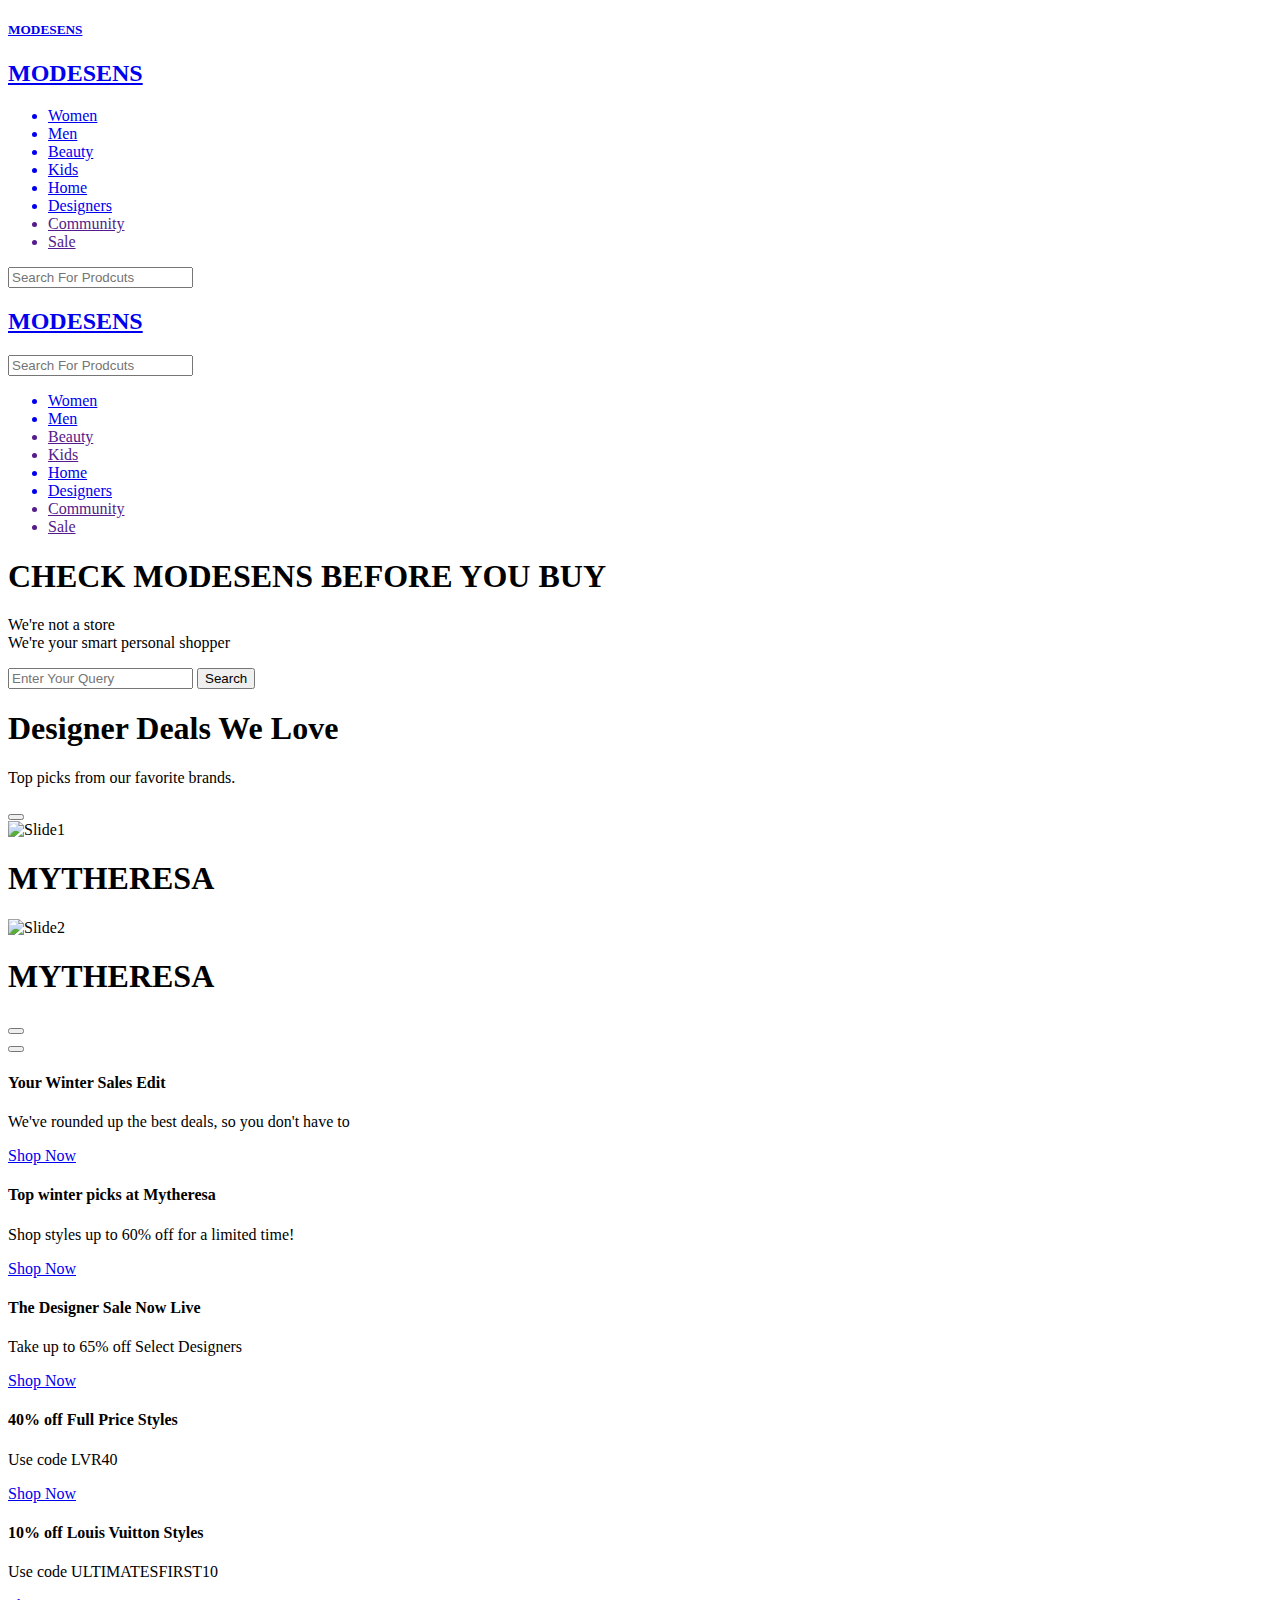
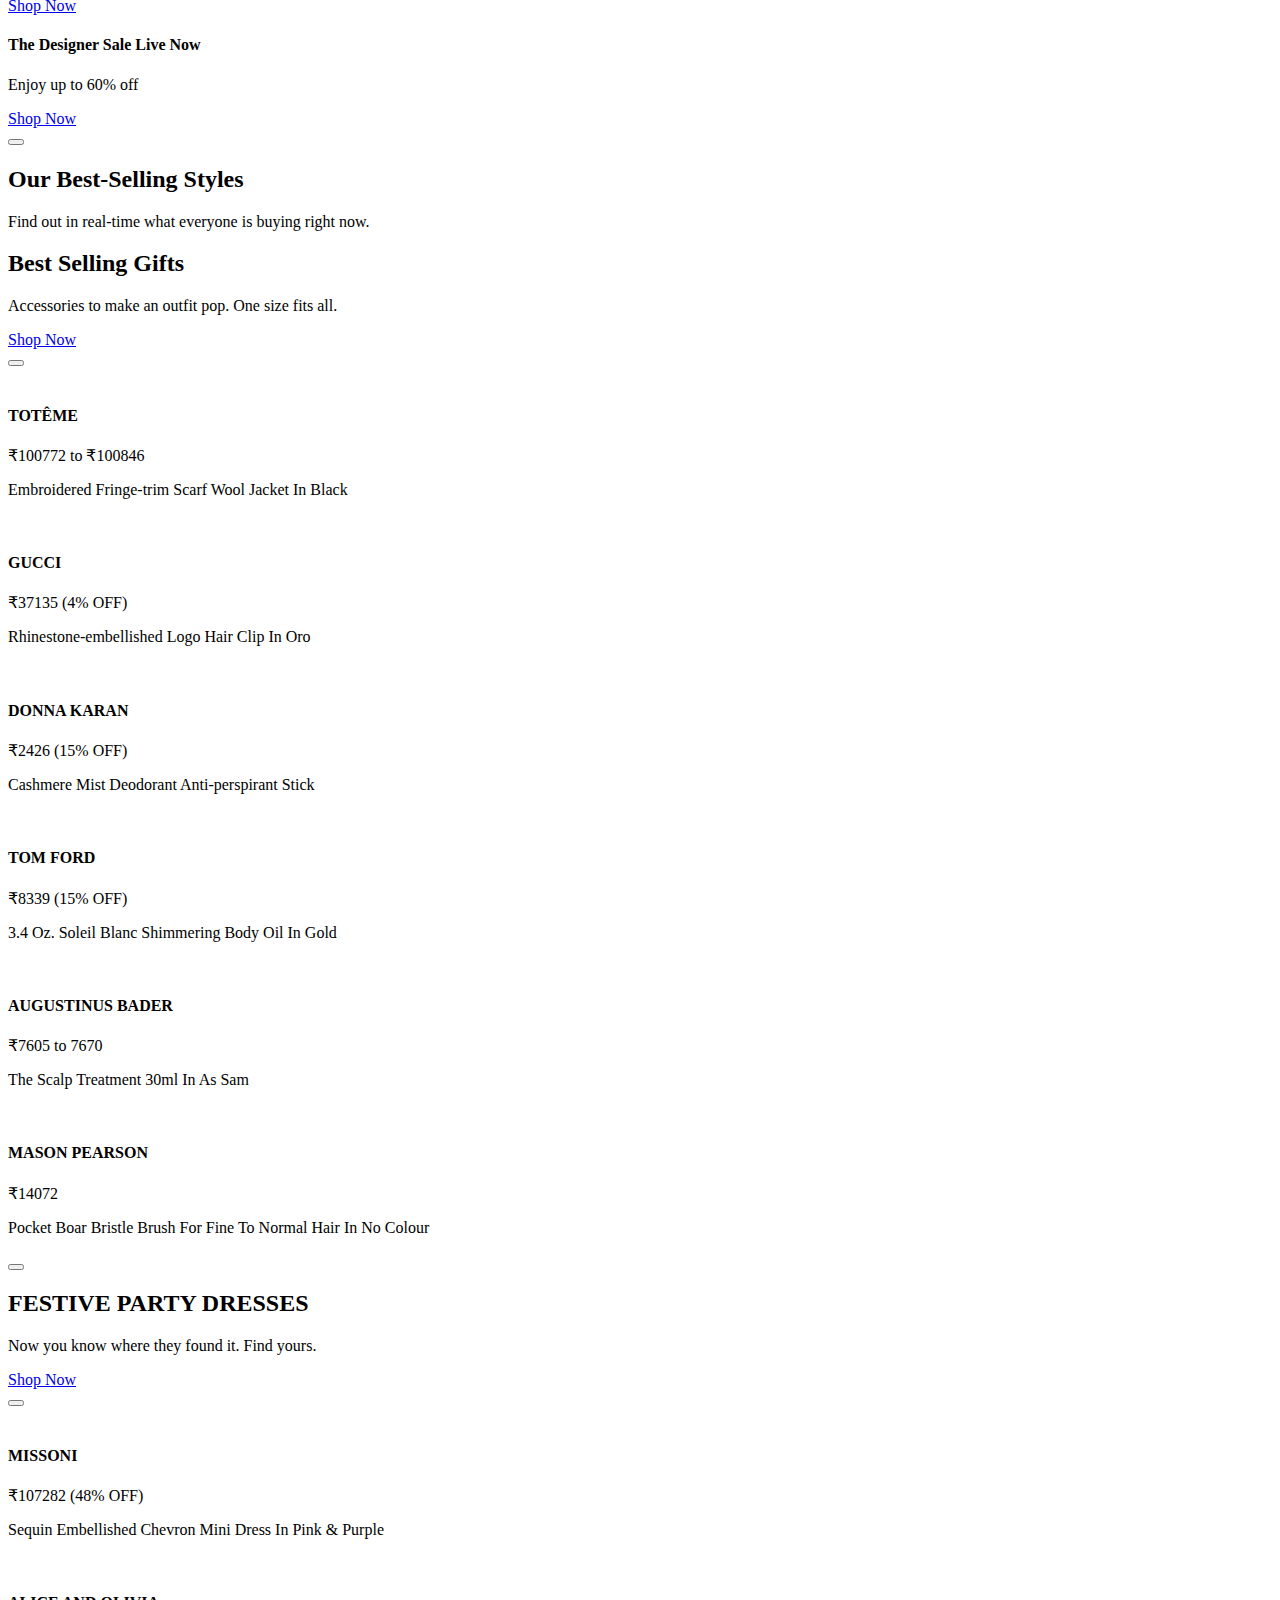
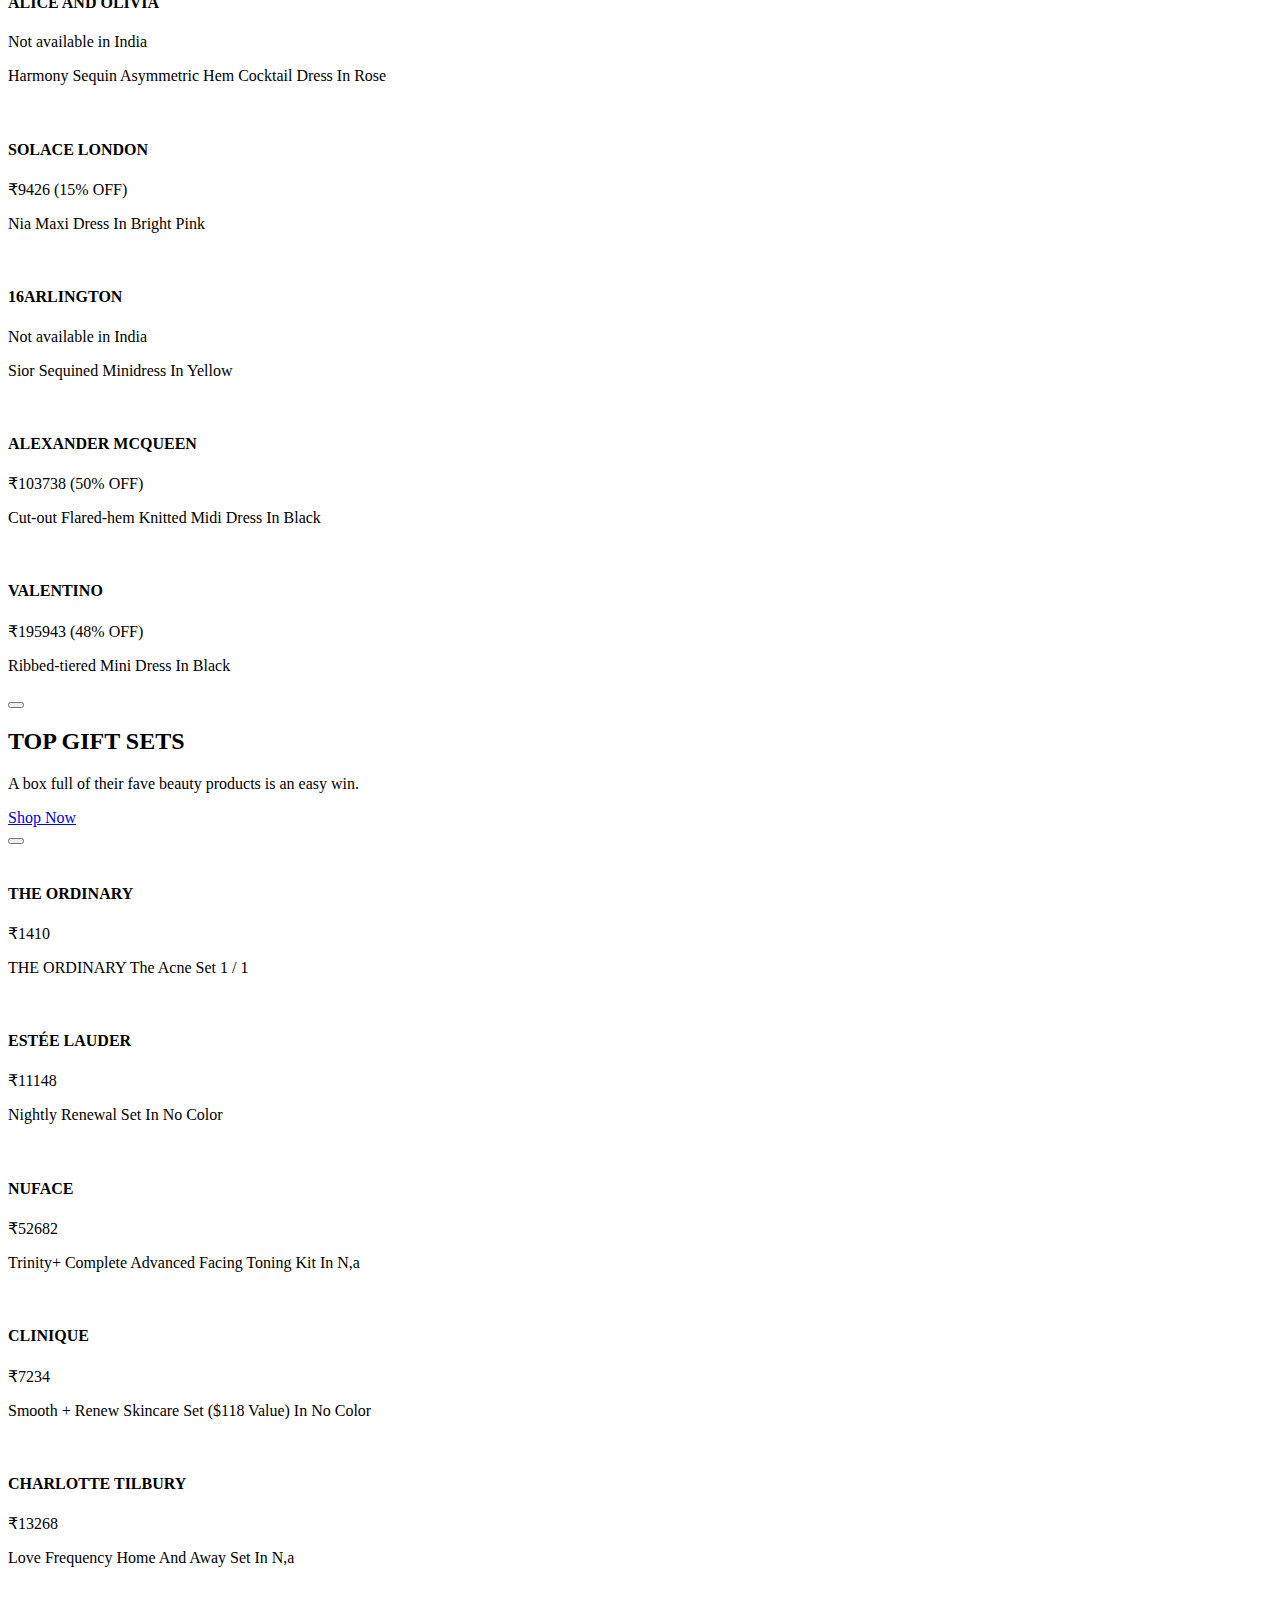
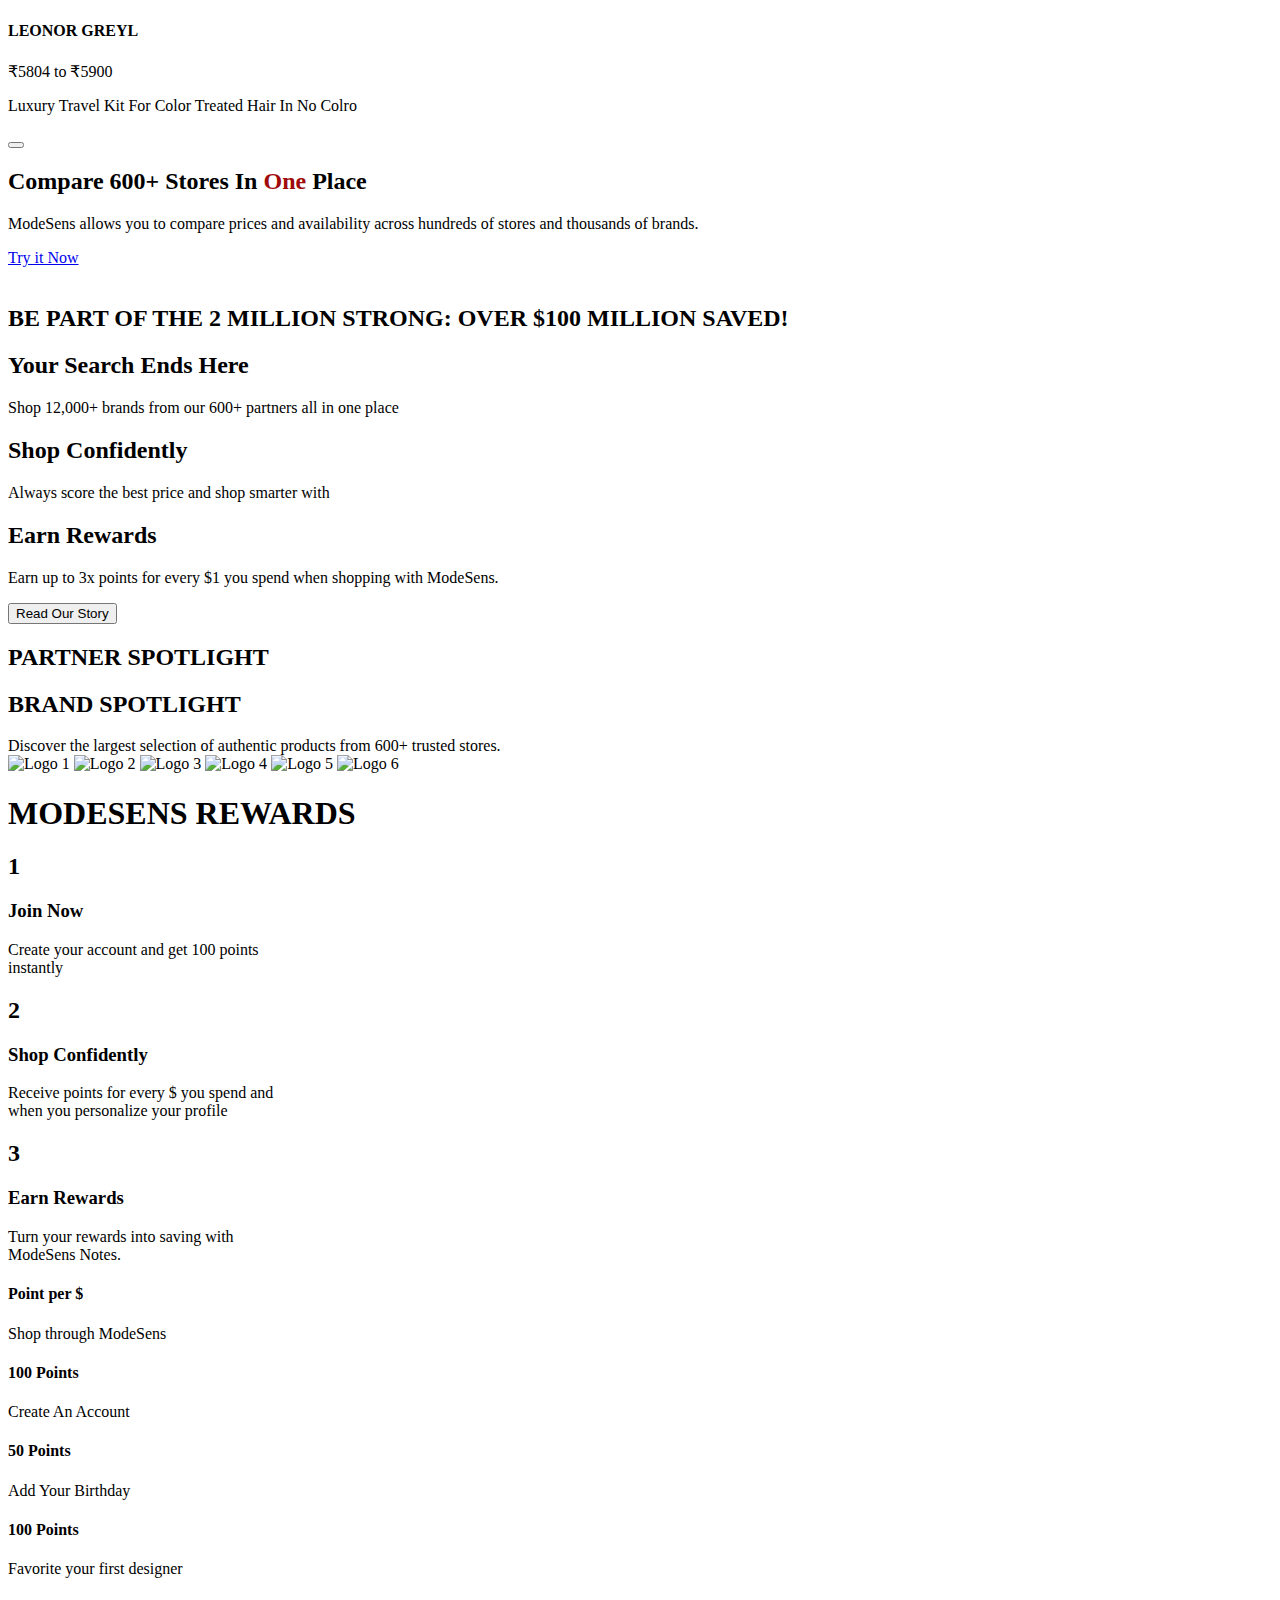
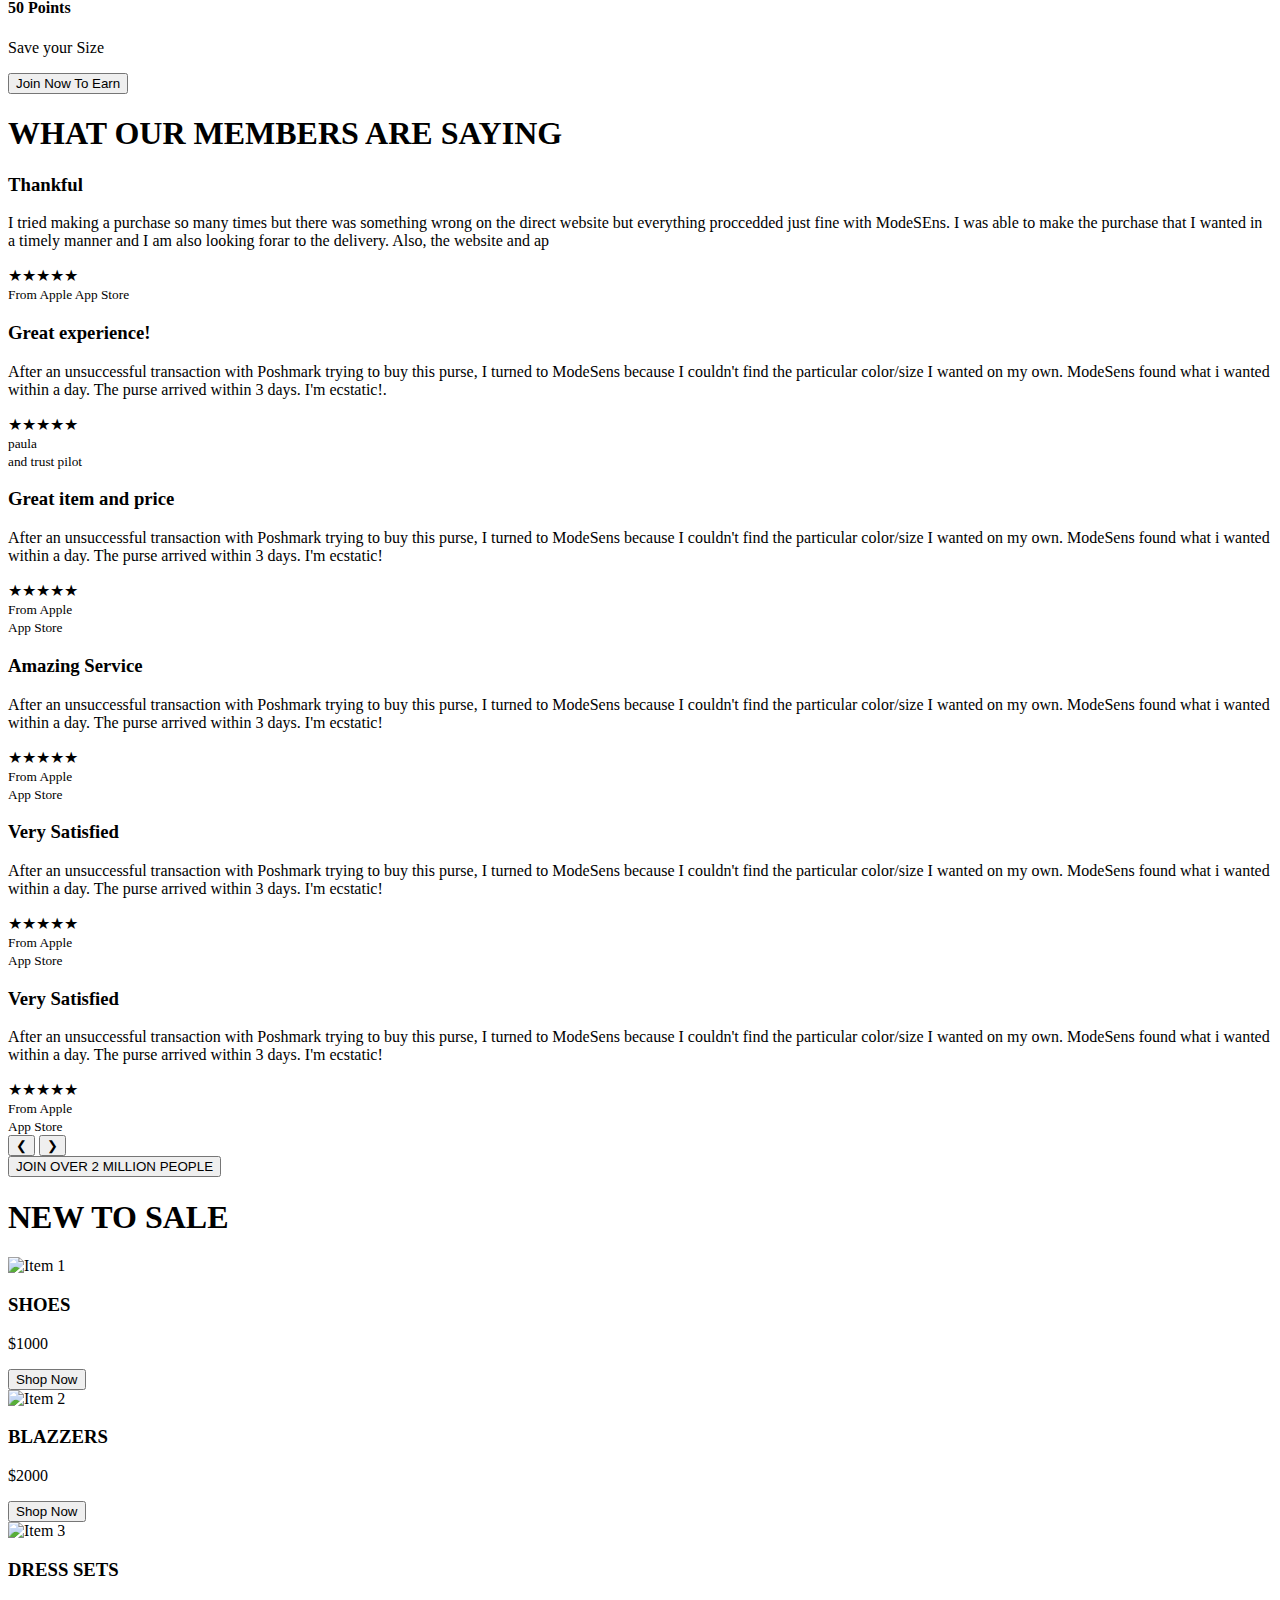
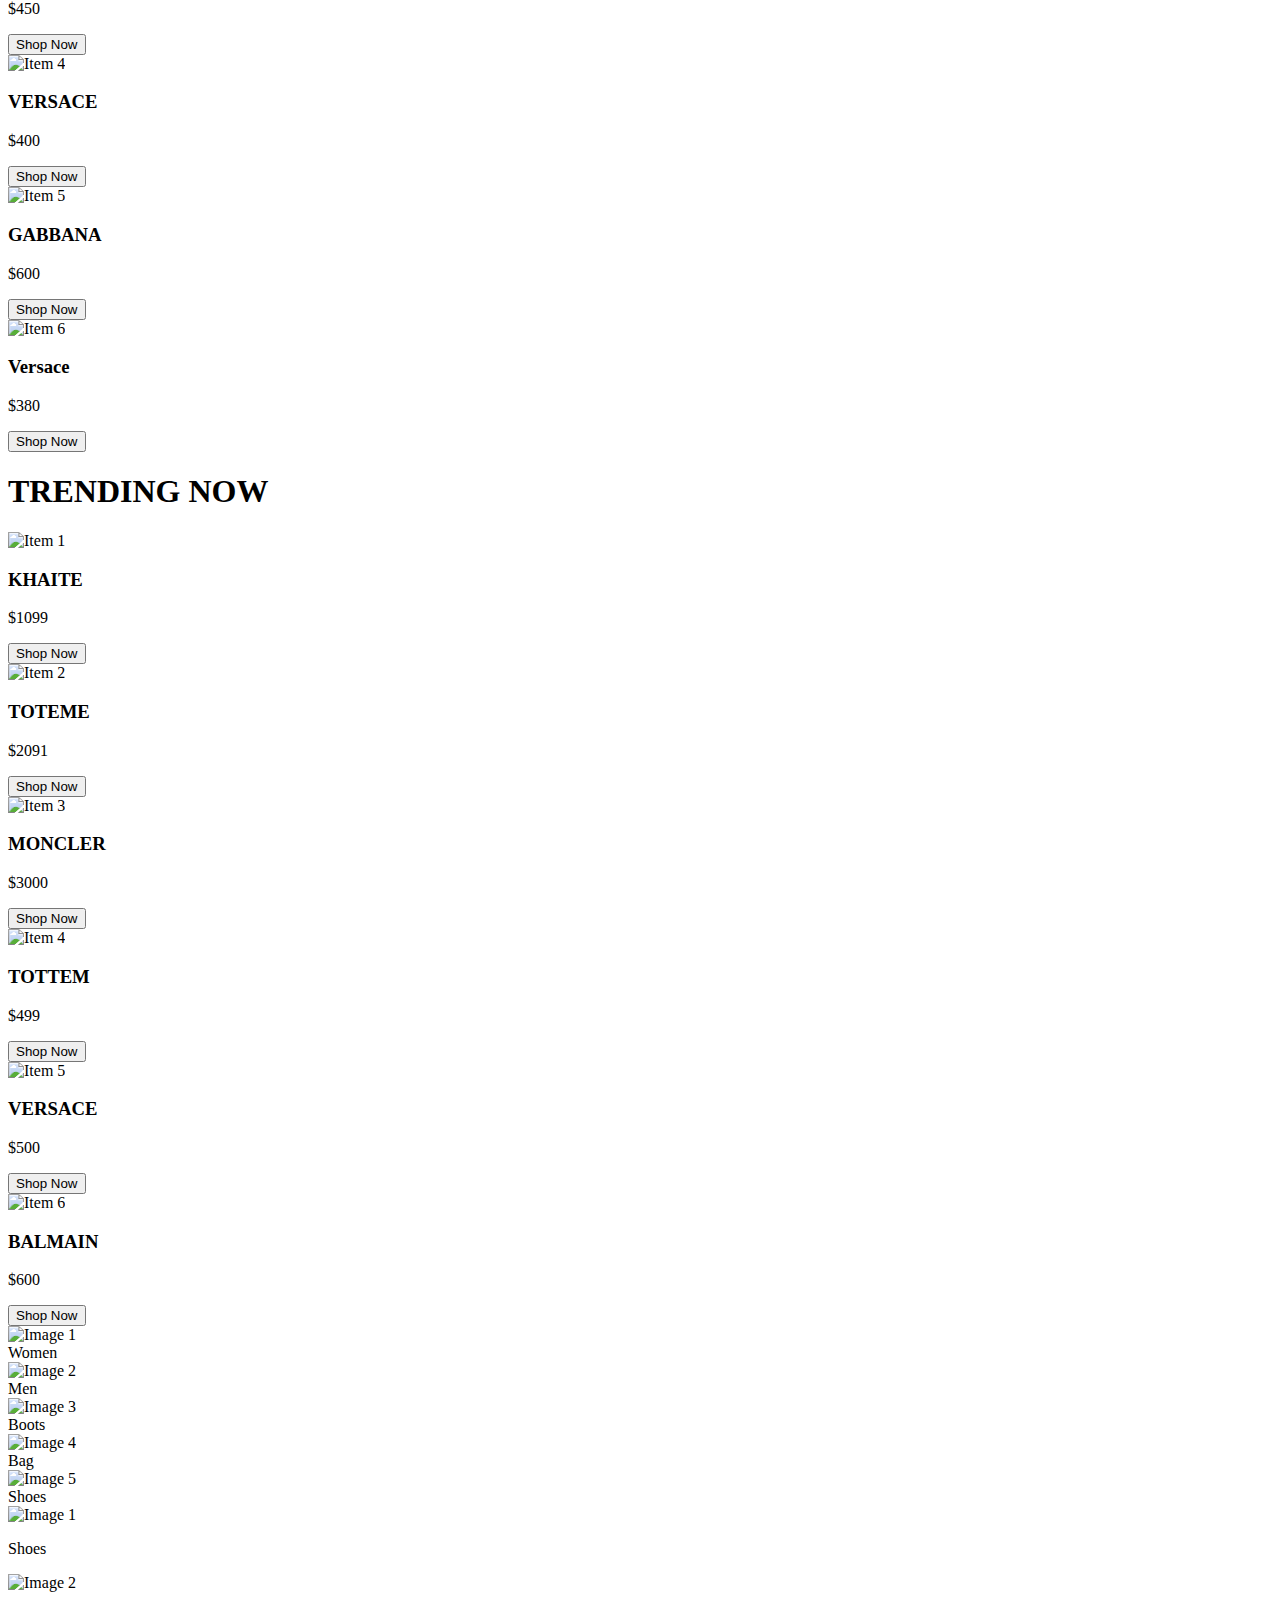
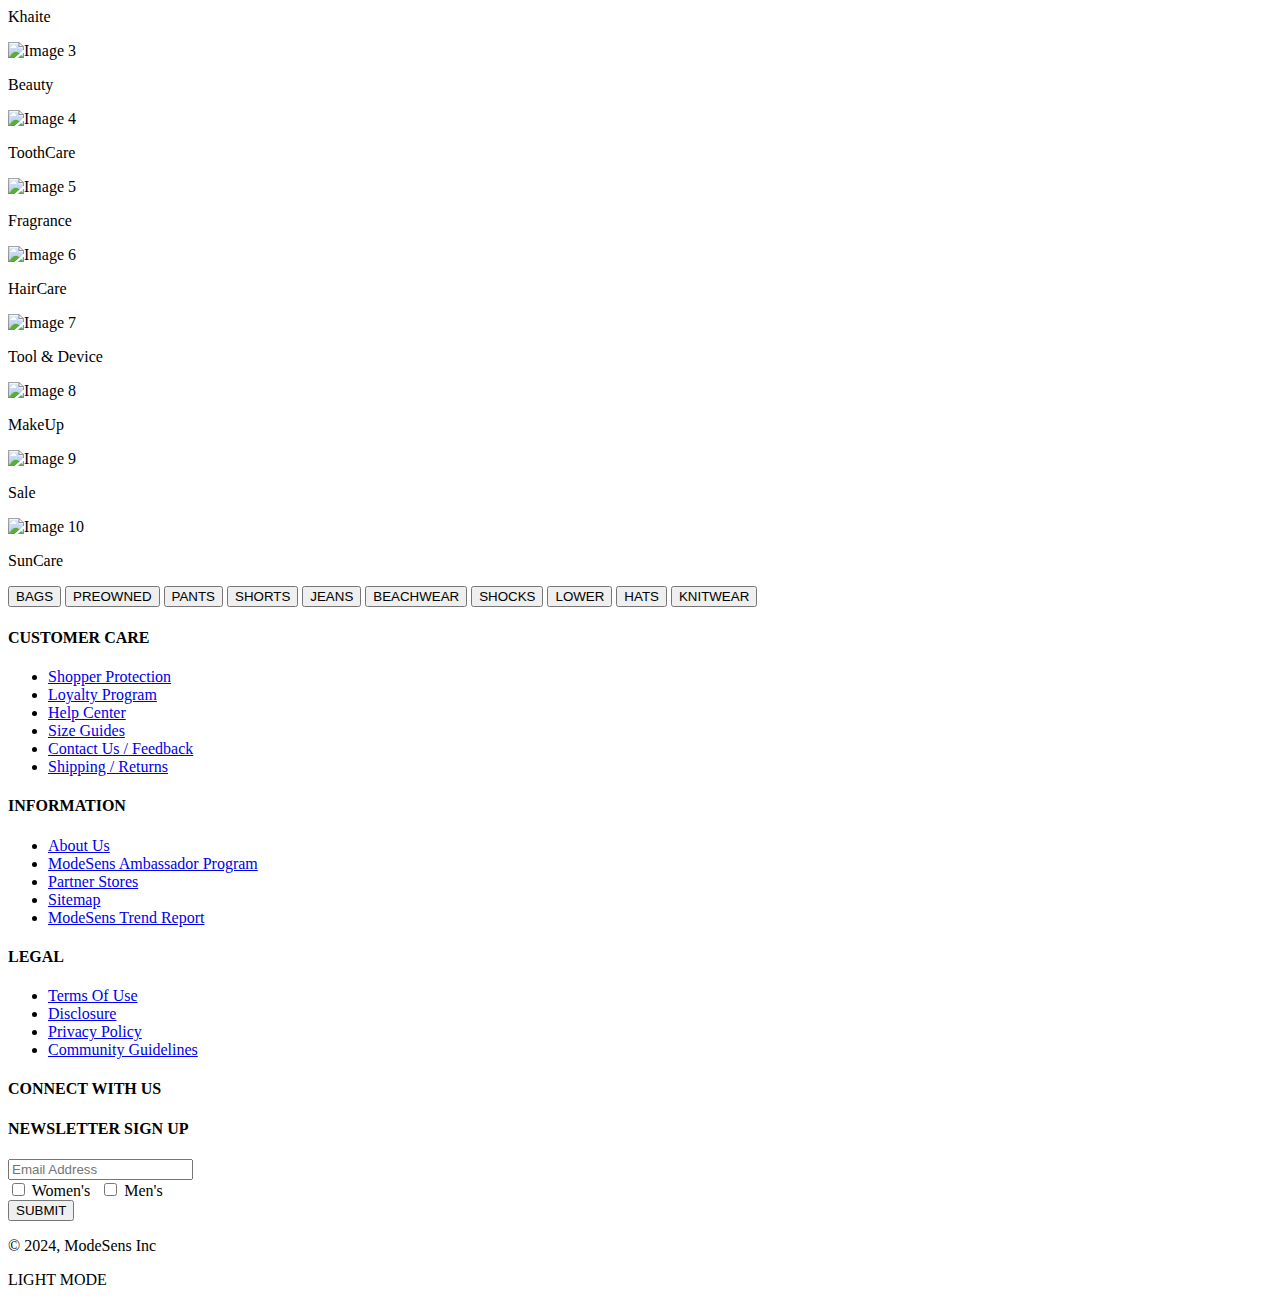
==== index.html @ 2d34b892 "full project ready" ====
<!DOCTYPE html>
<html lang="en">

<head>
    <meta charset="UTF-8">
    <meta name="viewport" content="width=device-width, initial-scale=1.0">
    <title>MODESENS.com</title>
    <link rel="shortcut icon" href="[data-uri]" type="image/x-icon">
    <link rel="stylesheet" href="https://cdnjs.cloudflare.com/ajax/libs/remixicon/4.6.0/remixicon.min.css" />
    <link rel="stylesheet" href="./home.css">
</head>

<body>

    
    <!-- navbar -->
    <header>
        <nav class="mobile-navbar">
            <div class="navbar">
                <div class="hamburger">
                    <i class="ri-menu-line"></i>
                </div>
                <div class="mobile-logo tagA">
               
                    <a href="./index.html"><h5>MODESENS</h5></a>
                </div>
                <div class="icons tagA">
                    <a href="./user.html"><i class="ri-user-line"></i></a>
                    
                    <a href="./singin.html" id="login"><i class="ri-lock-fill"></i></a> 
                    <a href="./cart.html"><i class="ri-handbag-line"></i></a> 
                </div>
            </div>
        </nav>
        <nav class="desktop-nav">
            <div class="desktop-navbar">
                <div class="desktop-logo tagA">
                    <a href="./index.html"><h2>MODESENS</h2></a>
                    
                </div>
                <ul class="menu tagA">
                    <a href="./womenswears.html"><li>Women</li></a>
                    <a href="./menswears.html"><li>Men</li></a>
                    <a href="./cosmatic.html"><li>Beauty</li></a>
                    <a href="./kidswears.html"><li>Kids</li></a>
                    <a href="./index.html"><li>Home</li></a>
                    <a href="./designers.html"><li>Designers</li></a>
                    <a href=""><li>Community</li></a>
                    <a href=""><li><span>Sale</span></li></a>
                </ul>
                <div class="desktop-search">
                    <input type="text" placeholder="Search For Prodcuts">
                </div>
                <div class="desktop-icons tagA">
                    <i class="ri-heart-line"></i>
                    <i class="ri-notification-3-line"></i>
                     <a href="./user.html"><i class="ri-user-line"></i></a>
                     <a href="./singin.html" id="login"><i class="ri-lock-fill"></i></a> 
                     <a href="./cart.html"><i class="ri-handbag-line"></i></a> 
                </div>
            </div>
        </nav>
        <div class="side-menu hidden">
            <div class="side-menu-cross">
                <i class="ri-twitter-x-line"></i>
            </div>
            <div class="side-menu-logo tagA">
                <a href="./index.html"><h2>MODESENS</h2></a>
            </div>
            <div class="side-menu-icons">
                <input type="text" placeholder="Search For Prodcuts">
                <i class="ri-heart-line"></i>
                <i class="ri-notification-3-line"></i>
            </div>
            <ul class="side-menu-links tagA">
                <a href="./womenswears.html"><li>Women</li></a>
                <a href="./menswears.html"><li>Men</li></a>
                <a href=""><li>Beauty</li></a>
                <a href=""><li>Kids</li></a>
                <a href="./index.html"><li>Home</li></a>
                <a href="./designers.html"><li>Designers</li></a>
                <a href=""><li>Community</li></a>
                <a href=""><li><span>Sale</span></li></a>
            </ul>

        </div>
    </header>
    <!-- herobanner -->
    <!-- search section -->
    <section class="search-section">
        <div class="search-container">
            <div class="search">
                <div class="search-heading">
                    <h1>CHECK MODESENS BEFORE YOU BUY</h1>
                    <p ></p>
                    <p>We're not a store <br>We're your smart personal shopper</p>
                </div>
                <div class="search-text">
                    <input type="text" placeholder="Enter Your Query" class="dynamic-text">
                    <button>Search</button>
                </div>

            </div>
        </div>

    </section>
    <section class="hero-heading-container">
        <div class="hero-heading">
            <div>
                <h1>Designer Deals We Love</h1>
            </div>
            <div>
                <p>Top picks from our favorite brands.</p>
            </div>
        </div>
    </section>
    <section class="hero-banner-container">
        <div class="hero-banner-slider">
            <div class="slider">
                <button class="arrow prev" onclick="changeHeroSlide(-1)">
                    <i class="ri-arrow-left-s-line"></i>
                </button>
                <div class="hero-slides slides">
                                <div class="slide hero-slide">
                                    <img src="https://www.mytheresa.com/content/1356/704/65/b27ec512-2f4d-4d6c-a55c-d575fad08029.jpg" alt="Slide1">
                                </div>
                                <div class="relative1">
                                    <h1 >MYTHERESA</h1>
                                </div>
                                <div class="slide hero-slide">
                                    <img src="https://www.mytheresa.com/content/1356/704/65/bcab679f-e331-4007-a6bd-aaafd8399ec8.jpg" alt="Slide2">
                                    <div class="relative1">
                                        <h1>MYTHERESA</h1>
                                    </div>
                                </div>
                </div>
                <button class="arrow next" onclick="changeHeroSlide(1)">
                    <i class="ri-arrow-right-s-line"></i>
                </button>
            </div>
        </div>

    </section>
    <section class="hero-sale-container">
        <div class="hero-sale-slider-container">
            <div class="slider hero-sale-slider">
                <button class="arrow prev" onclick="changeHeroSaleSlide(-1)"><i
                        class="ri-arrow-left-s-line"></i></button>
                <div class="hero-sale-slides slides">
                    <div class="slide hero-sale-slide">
                        <div class="card-container">
                            <div class="card">
                                <div class="sale-img card1">
                                </div>
                                <div class="sale-content">
                                    <div class="sale-content-text">
                                        <h4>Your Winter Sales Edit</h4>
                                        <p>We've rounded up the best deals, so you don't have to</p>
                                    </div>
                                    <div>
                                        <a href="../Modesens-product/product.html">Shop Now</a>
                                    </div>
                                </div>
                            </div>
                            <div class="card">
                                <div class="sale-img card2">
                                </div>
                                <div class="sale-content">
                                    <div class="sale-content-text">
                                        <h4>Top winter picks at Mytheresa</h4>
                                        <p>Shop styles up to 60% off for a limited time!</p>
                                    </div>
                                    <div>
                                        <a href="../Modesens-product/product.html">Shop Now</a>
                                    </div>
                                </div>
                            </div>
                            <div class="card">
                                <div class="sale-img card3">
                                </div>
                                <div class="sale-content">
                                    <div class="sale-content-text">
                                        <h4>The Designer Sale Now Live</h4>
                                        <p>Take up to 65% off Select Designers</p>
                                    </div>
                                    <div>
                                        <a href="../Modesens-product/product.html">Shop Now</a>
                                    </div>
                                </div>
                            </div>

                        </div>
                    </div>
                    <div class="slide hero-sale-slide">
                        <div class="card-container">
                            <div class="card">
                                <div class="sale-img card4">
                                </div>
                                <div class="sale-content">
                                    <div class="sale-content-text">
                                        <h4>40% off Full Price Styles</h4>
                                        <p>Use code LVR40</p>
                                    </div>
                                    <div>
                                        <a href="../Modesens-product/product.html">Shop Now</a>
                                    </div>
                                </div>
                            </div>
                            <div class="card">
                                <div class="sale-img card5">
                                </div>
                                <div class="sale-content">
                                    <div class="sale-content-text">
                                        <h4>10% off Louis Vuitton Styles</h4>
                                        <p>Use code ULTIMATESFIRST10</p>
                                    </div>
                                    <div>
                                        <a href="../Modesens-product/product.html">Shop Now</a>
                                    </div>
                                </div>
                            </div>
                            <div class="card">
                                <div class="sale-img card6">
                                </div>
                                <div class="sale-content">
                                    <div class="sale-content-text">
                                        <h4>The Designer Sale Live Now</h4>
                                        <p>Enjoy up to 60% off</p>
                                    </div>
                                    <div>
                                        <a href="../Modesens-product/product.html">Shop Now</a>
                                    </div>
                                </div>
                            </div>

                        </div>
                    </div>

                </div>
                <button class="arrow next" onclick="changeHeroSaleSlide(1)"><i
                        class="ri-arrow-right-s-line"></i></button>
            </div>
        </div>

    </section>
    <!-- products -->
    <section class="home-gift-product">
        <div class="home-product-container">
            <div class="home-product-heading">
                <h2>Our Best-Selling Styles</h2>
                <p> Find out in real-time what everyone is buying right now.</p>
            </div>
            <div class="best-selling-gifts">
                <div class="best-selling-gifts-content">
                    <h2>Best Selling Gifts</h2>
                    <p>Accessories to make an outfit pop. One size fits all.</p>
                    <a href="../Modesens-product/product.html">Shop Now</a>
                </div>
                <div class="best-selling-gifts-products">
                    <div class="slider">
                        <button class="arrow prev" onclick="changeBestGiftSlide(-1)"><i
                                class="ri-arrow-left-s-line"></i></button>
                        <div class="best-selling-gifts-slides slides">
                            <div class="slide gifts-slide">
                                <div class="gift-product">
                                    <div class="gift-product-img">
                                        <img src="https://res.cloudinary.com/dfceicc19/image/upload/v1734764627/56907050_ovccjo.png" alt="">
                                    </div>
                                    <div class="gift-product-content">
                                        <h4>TOTÊME</h4>
                                        <span> ₹100772 to ₹100846 </span>
                                        <p>Embroidered Fringe-trim Scarf Wool Jacket In Black</p>
                                    </div>
                                </div>
                                <div class="gift-product">
                                    <div class="gift-product-img">
                                        <img src="https://res.cloudinary.com/dfceicc19/image/upload/v1734764626/21016883_1_p5a5sh.webp" alt="">
                                    </div>
                                    <div class="gift-product-content">
                                        <h4>GUCCI</h4>
                                        <span>₹37135 (4% OFF)</span>
                                        <p>Rhinestone-embellished Logo Hair Clip In Oro</p>
                                    </div>
                                </div>
                                <div class="gift-product">
                                    <div class="gift-product-img">
                                        <img src="https://res.cloudinary.com/dfceicc19/image/upload/v1734764625/639_owlqu1.webp" alt="">
                                    </div>
                                    <div class="gift-product-content">
                                        <h4>DONNA KARAN</h4>
                                        <span>₹2426 (15% OFF)</span>
                                        <p>Cashmere Mist Deodorant Anti-perspirant Stick</p>
                                    </div>
                                </div>

                            </div>
                            <div class="slide gifts-slide">
                                <div class="gift-product">
                                    <div class="gift-product-img">
                                        <img src="https://res.cloudinary.com/dfceicc19/image/upload/v1734764634/tomford_itgeck.webp" alt="">
                                    </div>
                                    <div class="gift-product-content">
                                        <h4>TOM FORD</h4>
                                        <span>₹8339 (15% OFF)</span>
                                        <p>3.4 Oz. Soleil Blanc Shimmering Body Oil In Gold</p>
                                    </div>
                                </div>
                                <div class="gift-product">
                                    <div class="gift-product-img">
                                        <img src="https://res.cloudinary.com/dfceicc19/image/upload/w_1000,ar_1:1,c_fill,g_auto,e_art:hokusai/v1734764632/augstin_kgtffz.webp" alt="">
                                    </div>
                                    <div class="gift-product-content">
                                        <h4>AUGUSTINUS BADER</h4>
                                        <span>₹7605 to 7670 </span>
                                        <p>The Scalp Treatment 30ml In As Sam</p>
                                    </div>
                                </div>
                                <div class="gift-product">
                                    <div class="gift-product-img">
                                        <img src="https://res.cloudinary.com/dfceicc19/image/upload/v1734764633/pesrdon_vj7gza.webp" alt="">
                                    </div>
                                    <div class="gift-product-content">
                                        <h4>MASON PEARSON</h4>
                                        <span>₹14072</span>
                                        <p>Pocket Boar Bristle Brush For Fine To Normal Hair In No Colour</p>
                                    </div>
                                </div>

                            </div>

                        </div>
                        <button class="arrow next" onclick="changeBestGiftSlide(1)"><i
                                class="ri-arrow-right-s-line"></i></button>
                    </div>
                </div>
            </div>
            <div class="best-selling-gifts">
                <div class="best-selling-gifts-content">
                    <h2>FESTIVE PARTY DRESSES</h2>
                    <p>Now you know where they found it. Find yours.</p>
                    <a href="../Modesens-product/product.html">Shop Now</a>
                </div>
                <div class="best-selling-gifts-products">
                    <div class="slider">
                        <button class="arrow prev" onclick="changeFestivePartySlide(-1)"><i
                                class="ri-arrow-left-s-line"></i></button>
                        <div class="festive-party-slides slides">
                            <div class="slide gifts-slide festive-slide">
                                <div class="gift-product">
                                    <div class="gift-product-img">
                                        <img src="https://res.cloudinary.com/dfceicc19/image/upload/v1734764627/71209661_gmevhv.webp" alt="">
                                    </div>
                                    <div class="gift-product-content">
                                        <h4>MISSONI</h4>
                                        <span>₹107282 (48% OFF)</span>
                                        <p>Sequin Embellished Chevron Mini Dress In Pink & Purple</p>
                                    </div>
                                </div>
                                <div class="gift-product">
                                    <div class="gift-product-img">
                                        <img src="https://res.cloudinary.com/dfceicc19/image/upload/v1734764626/54284206_so4n4n.webp" alt="">
                                    </div>
                                    <div class="gift-product-content">
                                        <h4>ALICE AND OLIVIA</h4>
                                        <span>Not available in India</span>
                                        <p>Harmony Sequin Asymmetric Hem Cocktail Dress In Rose</p>
                                    </div>
                                </div>
                                <div class="gift-product">
                                    <div class="gift-product-img">
                                        <img src="https://res.cloudinary.com/dfceicc19/image/upload/v1734764633/solace-london-nia-maxi-dress-pink-84872180_aknyar.webp" alt="">
                                    </div>
                                    <div class="gift-product-content">
                                        <h4>SOLACE LONDON</h4>
                                        <span>₹9426 (15% OFF)</span>
                                        <p>Nia Maxi Dress In Bright Pink</p>
                                    </div>
                                </div>

                            </div>
                            <div class="slide gifts-slide festive-slide">
                                <div class="gift-product">
                                    <div class="gift-product-img">
                                        <img src="https://res.cloudinary.com/dfceicc19/image/upload/v1734764636/w960_m7oyq5.avif" alt="">
                                    </div>
                                    <div class="gift-product-content">
                                        <h4>16ARLINGTON</h4>
                                        <span>Not available in India </span>
                                        <p>Sior Sequined Minidress In Yellow</p>
                                    </div>
                                </div>
                                <div class="gift-product">
                                    <div class="gift-product-img">
                                        <img src="https://res.cloudinary.com/dfceicc19/image/upload/v1734764627/62272090_1_bggy86.webp" alt="">
                                    </div>
                                    <div class="gift-product-content">
                                        <h4>ALEXANDER MCQUEEN</h4>
                                        <span>₹103738 (50% OFF)</span>
                                        <p>Cut-out Flared-hem Knitted Midi Dress In Black</p>
                                    </div>
                                </div>
                                <div class="gift-product">
                                    <div class="gift-product-img">
                                        <img src="https://res.cloudinary.com/dfceicc19/image/upload/v1734764634/valentino-ribbed-tiered-mini-dress-black-93487222_oikfxa.webp"
                                            alt="">
                                    </div>
                                    <div class="gift-product-content">
                                        <h4>VALENTINO</h4>
                                        <span>₹195943 (48% OFF)</span>
                                        <p>Ribbed-tiered Mini Dress In Black</p>
                                    </div>
                                </div>

                            </div>

                        </div>
                        <button class="arrow next" onclick="changeFestivePartySlide(1)"><i
                                class="ri-arrow-right-s-line"></i></button>
                    </div>
                </div>
            </div>
            <div class="best-selling-gifts">
                <div class="best-selling-gifts-content">
                    <h2>TOP GIFT SETS</h2>
                    <p>A box full of their fave beauty products is an easy win.</p>
                    <a href="../Modesens-product/product.html">Shop Now</a>
                </div>
                <div class="best-selling-gifts-products">
                    <div class="slider">
                        <button class="arrow prev" onclick="changeTopGiftSlide(-1)"><i
                                class="ri-arrow-left-s-line"></i></button>
                        <div class="top-gift-sets slides">
                            <div class="slide gifts-slide festive-slide">
                                <div class="gift-product">
                                    <div class="gift-product-img">
                                        <img src="https://res.cloudinary.com/dfceicc19/image/upload/v1734764633/ordinary_orzqib.webp" alt="">
                                    </div>
                                    <div class="gift-product-content">
                                        <h4>THE ORDINARY</h4>
                                        <span>₹1410 </span>
                                        <p>THE ORDINARY The Acne Set 1 / 1</p>
                                    </div>
                                </div>
                                <div class="gift-product">
                                    <div class="gift-product-img">
                                        <img src="https://res.cloudinary.com/dfceicc19/image/upload/v1734764633/lauder_ckbxrl.webp" alt="">
                                    </div>
                                    <div class="gift-product-content">
                                        <h4>ESTÉE LAUDER</h4>
                                        <p><span>₹11148</p>
                                        <p>Nightly Renewal Set In No Color</p>
                                    </div>
                                </div>
                                <div class="gift-product">
                                    <div class="gift-product-img">
                                        <img src="https://res.cloudinary.com/dfceicc19/image/upload/v1734764627/69368122_vk0si6.webp" alt="">
                                    </div>
                                    <div class="gift-product-content">
                                        <h4>NUFACE</h4>
                                        <p><span>₹52682 </span></p>
                                        <p>Trinity+ Complete Advanced Facing Toning Kit In N,a</p>
                                    </div>
                                </div>

                            </div>
                            <div class="slide gifts-slide festive-slide">
                                <div class="gift-product">
                                    <div class="gift-product-img">
                                        <img src="https://res.cloudinary.com/dfceicc19/image/upload/v1734764633/clinique-smooth-renew-skincare-set-118-value-91101496_rqyj0p.webp" alt="">
                                    </div>
                                    <div class="gift-product-content">
                                        <h4>CLINIQUE</h4>
                                        <span>₹7234</span>
                                        <p>Smooth + Renew Skincare Set ($118 Value) In No Color</p>
                                    </div>
                                </div>
                                <div class="gift-product">
                                    <div class="gift-product-img">
                                        <img src="https://res.cloudinary.com/dfceicc19/image/upload/v1734764632/charlotte-tilbury-love-frequency-home-and-away-set-na-94860640_q6whe3.webp" alt="">
                                    </div>
                                    <div class="gift-product-content">
                                        <h4>CHARLOTTE TILBURY</h4>
                                        <span>₹13268</span>
                                        <p>Love Frequency Home And Away Set In N,a</p>
                                    </div>
                                </div>
                                <div class="gift-product">
                                    <div class="gift-product-img">
                                        <img src="https://res.cloudinary.com/dfceicc19/image/upload/v1734764625/10302568_37_jfdvh1.webp" alt="">
                                    </div>
                                    <div class="gift-product-content">
                                        <h4>LEONOR GREYL</h4>
                                        <span>₹5804 to ₹5900</span>
                                        <p>Luxury Travel Kit For Color Treated Hair In No Colro</p>
                                    </div>
                                </div>

                            </div>

                        </div>
                        <button class="arrow next" onclick="changeTopGiftSlide(1)"><i
                                class="ri-arrow-right-s-line"></i></button>
                    </div>
                </div>
            </div>
        </div>
    </section>
    <!-- compare -->
    <section class="stores-container">
        <div class="store-container-item">
            <div class="store-heading">
                <h2>Compare 600+ Stores In <span style="color: rgb(160, 10, 10);">One</span> Place </h2>
                <p>ModeSens allows you to compare prices and availability across hundreds of stores and thousands of
                    brands.
                </p>
                <a href="../Modesens-product/product.html">Try it Now</a>
            </div>
            <div class="store-image">
                <div>
                    <img src="https://res.cloudinary.com/dfceicc19/image/upload/v1734764633/202309131compare_img_en_bserf0.gif" alt="">
                </div>
            </div>
        </div>

    </section>
    <!-- 2million -->
    <section class="million-section">
        <div class="million-heading">
            <h2>
                BE PART OF THE 2 MILLION STRONG: OVER $100 MILLION SAVED!
            </h2>
        </div>
        <div class="million-info">
            <div class="million-cards-container">
                <div class="million-card">
                    <div class="million-card-content">
                        <i class="ri-map-pin-2-line"></i>
                        <h2> Your Search Ends Here </h2>
                        <p>Shop 12,000+ brands from our 600+ partners all in one place </p>
                    </div>
                </div>
                <div class="million-card">
                    <div class="million-card-content">
                        <i class="ri-hearts-line"></i>
                        <h2> Shop Confidently</h2>
                        <p>Always score the best price and shop smarter with</p>
                    </div>
                </div>
                <div class="million-card">
                    <div class="million-card-content">
                        <i class="ri-coins-fill"></i>
                        <h2> Earn Rewards</h2>
                        <p>Earn up to 3x points for every $1 you spend when shopping with ModeSens.</p>
                    </div>
                </div>
            </div>
            <button>Read Our Story</button>
        </div>
    </section>
 <!-- Akash -->
  <!-- brand -->
  <content class="brand">
    <div class="spotlight-container">
      <div class="spotlight-header">
          <h2 class="partner-spotlight">PARTNER SPOTLIGHT</h2>
          <h2 class="brand-spotlight">BRAND SPOTLIGHT</h2>
      </div>
      <div class="description">
          Discover the largest selection of authentic products from 600+ trusted stores.
      </div>
      <div class="logo-row">
          <img src="https://res.cloudinary.com/dfceicc19/image/upload/v1734796620/miu_miu-1470104247_udozny.webp" alt="Logo 1">
          <img src="https://res.cloudinary.com/dfceicc19/image/upload/v1734796620/revolve-1470104252_uk3toy.webp" alt="Logo 2">
          <img src="https://res.cloudinary.com/dfceicc19/image/upload/v1734796620/Givenchy-Logo_bx8gqj.png" alt="Logo 3">
          <img src="https://res.cloudinary.com/dfceicc19/image/upload/v1734796621/mytheresa_udc3gu.png" alt="Logo 4">
          <img src="https://res.cloudinary.com/dfceicc19/image/upload/v1734796621/Moncler_logo_hs6xok.png" alt="Logo 5">
          <img src="https://res.cloudinary.com/dfceicc19/image/upload/v1734796621/olivela-logo_djioom.png" alt="Logo 6">
      </div>
  </div></content>
      <!-- MODESENS REWARDS -->
       <content class="reward">
      <div class="rewards-container">
        <h1 class="title">MODESENS REWARDS</h1>
        <div class="rewards-steps">
            <!-- Step 1 -->
            <div class="step">
                <h2 class="step-number">1</h2>
                <h3 class="step-title">Join Now</h3>
                <p>Create your account and get 100  points<br> instantly</p>
            </div>
            <!-- Step 2 -->
            <div class="step">
                <h2 class="step-number">2</h2>
                <h3 class="step-title">Shop Confidently</h3>
                <p>Receive points for every $ you spend and <br> when you personalize your profile</p>
            </div>
            <!-- Step 3 -->
            <div class="step">
                <h2 class="step-number">3</h2>
                <h3 class="step-title">Earn Rewards</h3>
                <p>Turn your rewards into saving with <br> ModeSens Notes.</p>
            </div>
        </div>
  
        <!-- Reward Details -->
        <div class="reward-details">
            <div class="reward-item">
                <i class="ri-gift-line"></i>
                <h4>Point per $</h4>
                <p>Shop through ModeSens</p>
            </div>
            <div class="reward-item">
                <i class="ri-user-line"></i>
                <h4>100 Points</h4>
                <p>Create An Account</p>
            </div>
            <div class="reward-item">
                <i class="ri-calendar-line"></i>
                <h4>50 Points</h4>
                <p>Add Your Birthday</p>
            </div>
            <div class="reward-item">
                <i class="ri-shopping-bag-line"></i>
                <h4>100 Points</h4>
                <p>Favorite your first designer</p>
            </div>
            <div class="reward-item">
                <i class="ri-ruler-line"></i>
                <h4>50 Points</h4>
                <p>Save your Size</p>
            </div>
        </div>
      </div>
    <button>Join Now To Earn</button></content>
      <!-- WHAT OUR MEMBERS ARE SAYING -->
       <content class="rewardsCrousel">
          <h1>WHAT OUR MEMBERS ARE SAYING</h1>
       <div class="carousel-container">
              <div class="carousel" id="carousel">
                  <!-- Repeated Items -->
                  <div class="carousel-item">
                      <h3>Thankful</h3>
                      <p>I tried making a purchase so many times but there was something wrong on 
                          the direct website but everything proccedded just fine with ModeSEns. I 
                          was able to make the purchase that I wanted in a timely manner and I am 
                          also looking forar to the delivery. Also, the website and ap</p>
                      <div class="starcont"><div class="stars">★★★★★</div>
                      <small>From Apple App Store</small></div>
                      
                  </div>
                  <div class="carousel-item">
                      <h3>Great experience!</h3>
                      <p>After an unsuccessful transaction with Poshmark trying to buy this purse, 
                          I turned to ModeSens because I couldn't find the particular color/size 
                          I wanted on my own. ModeSens found what i wanted within a day. 
                          The purse arrived within 3 days. I'm ecstatic!.</p>
                      <div class="starcont">
                          <div class="stars">★★★★★</div>
                      <small>paula<br> and trust pilot</small>
                      </div>
                      
                  </div>
                  <div class="carousel-item">
                      <h3>Great item and price</h3>
                      <p>After an unsuccessful transaction with Poshmark trying to buy this purse,
                           I turned to ModeSens because I couldn't find the particular color/size I wanted on my own.
                            ModeSens found what i wanted within a day. The purse arrived within 3 days. I'm ecstatic!</p>
                      <div class="starcont"><div class="stars">★★★★★</div>
                      <small>From Apple<br> App Store</small></div>
                  </div>
                  <div class="carousel-item">
                      <h3>Amazing Service</h3>
                      <p>After an unsuccessful transaction with Poshmark trying to buy this purse, 
                          I turned to ModeSens because I couldn't find the particular color/size I wanted on my own.
                           ModeSens found what i wanted within a day. The purse arrived within 3 days. I'm ecstatic!</p>
                      <div class="starcont"><div class="stars">★★★★★</div>
                      <small>From Apple <br>App Store</small></div>
                  </div>
                  <div class="carousel-item">
                      <h3>Very Satisfied</h3>
                      <p>After an unsuccessful transaction with Poshmark trying to buy this purse, I turned 
                          to ModeSens because I couldn't find the particular color/size I wanted on my own. 
                          ModeSens found what i wanted within a day. The purse arrived within 3 days. I'm ecstatic!</p>
                      <div class="starcont"><div class="stars">★★★★★</div>
                      <small>From Apple <br>App Store</small></div>
                  </div>
                  <div class="carousel-item">
                      <h3>Very Satisfied</h3>
                      <p>After an unsuccessful transaction with Poshmark trying to buy this purse, 
                          I turned to ModeSens because I couldn't find the particular color/size I wanted on my own. 
                          ModeSens found what i wanted within a day. The purse arrived within 3 days. I'm ecstatic!</p>
                      <div class="starcont"><div class="stars">★★★★★</div>
                      <small>From Apple <br> App Store</small></div>
                  </div>
              </div>
          
              <!-- Navigation Buttons -->
              <button class="carousel-btn prev" onclick="prevSlide()">&#10094;</button>
              <button class="carousel-btn next" onclick="nextSlide()">&#10095;</button>
          
       </div>
      <button class="joinover2">JOIN OVER 2 MILLION PEOPLE</button>
      </content>
      <!-- NEW TO SALE -->
      <content class="newtosalecontainer">
        <h1>NEW TO SALE</h1>
        <div class="TrendingNowbox">
            <div class="Trendingcarousel">
              <!-- Item 1 -->
              <div class="Trenditem">
                <img src="https://res.cloudinary.com/dfceicc19/image/upload/v1734788975/veja_v3dlp8.webp" alt="Item 1">
                <div class="content">
                  <h3>SHOES</h3>
                  <p>$1000</p>
                  <a href="../Modesens-product/product.html"><button>Shop Now</button></a>
                </div>
              </div>
              <!-- Item 2 -->
              <div class="Trenditem">
                <img src="https://res.cloudinary.com/dfceicc19/image/upload/v1734789571/canada_gw_jyzso2.webp" alt="Item 2">
                <div class="content">
                  <h3>BLAZZERS</h3>
                  <p>$2000</p>
                  <a href="../Modesens-product/product.html"><button>Shop Now</button></a>
                </div>
              </div>
              <!-- Item 3 -->
              <div class="Trenditem">
                <img src="https://res.cloudinary.com/dfceicc19/image/upload/v1734789570/free_lq650d.webp" alt="Item 3">
                <div class="content">
                  <h3>DRESS SETS</h3>
                  <p>$450</p>
                  <a href="../Modesens-product/product.html"><button>Shop Now</button></a>
                </div>
              </div>
              <!-- Item 4 -->
              <div class="Trenditem">
                <img src="https://res.cloudinary.com/dfceicc19/image/upload/v1734789333/byredo_bycgl3.webp" alt="Item 4">
                <div class="content">
                  <h3>VERSACE</h3>
                  <p>$400</p>
                  <a href="../Modesens-product/product.html"><button>Shop Now</button></a>
                </div>
              </div>
              <!-- Item 5 -->
              <div class="Trenditem">
                <img src="https://res.cloudinary.com/dfceicc19/image/upload/v1734788401/canada_goose_jfycad.png" alt="Item 5">
                <div class="content">
                  <h3>GABBANA</h3>
                  <p>$600</p>
                  <a href="../Modesens-product/product.html"><button>Shop Now</button></a>
                </div>
              </div>
              <!-- Item 6 -->
              <div class="Trenditem">
                <img src="https://res.cloudinary.com/dfceicc19/image/upload/v1734788975/versace_qdjbzy.webp" alt="Item 6">
                <div class="content">
                  <h3>Versace</h3>
                  <p>$380</p>
                  <a href="../Modesens-product/product.html"><button>Shop Now</button></a>
                </div>
              </div>
            </div>
            <!-- Controls -->
            <div class="controls">
                <i class="ri-arrow-drop-left-line prev"></i>
                <i class="ri-arrow-drop-right-line next"></i>
            </i>
            </div>
          </div>
     </content>
    <!-- TRENDING NOW -->
    <content class="newtosalecontainer">
        <h1>TRENDING NOW</h1>
        <div class="NewToSalebox">
            <div class="Newtocarousel">
              <!-- Item 1 -->
              <div class="Newitem">
                <img src="https://res.cloudinary.com/dfceicc19/image/upload/v1734797203/72614635_onlx8q.png" alt="Item 1">
                <div class="content">
                  <h3>KHAITE</h3>
                  <p>$1099</p>
                  <a href="../Modesens-product/product.html"><button>Shop Now</button></a>
                </div>
              </div>
              <!-- Item 2 -->
              <div class="Newitem">
                <img src="https://res.cloudinary.com/dfceicc19/image/upload/v1734797203/khaite-spence-leather-bomber-jacket-black-98089736_umkuj5.webp" alt="Item 2">
                <div class="content">
                  <h3>TOTEME</h3>
                  <p>$2091</p>
                  <a href="../Modesens-product/product.html"><button>Shop Now</button></a>
                </div>
              </div>
              <!-- Item 3 -->
              <div class="Newitem">
                <img src="https://res.cloudinary.com/dfceicc19/image/upload/v1734797203/81401897_1_hrtvyu.webp" alt="Item 3">
                <div class="content">
                  <h3>MONCLER</h3>
                  <p>$3000</p>
                  <a href="../Modesens-product/product.html"><button>Shop Now</button></a>
                </div>
              </div>
              <!-- Item 4 -->
              <div class="Newitem">
                <img src="https://res.cloudinary.com/dfceicc19/image/upload/v1734797203/totme-single-breasted-blazer-schwarz-91896278_nnsunn.webp" alt="Item 4">
                <div class="content">
                  <h3>TOTTEM</h3>
                  <p>$499</p>
                  <a href="../Modesens-product/product.html"><button>Shop Now</button></a>
                </div>
              </div>
              <!-- Item 5 -->
              <div class="Newitem">
                <img src="https://res.cloudinary.com/dfceicc19/image/upload/v1734789570/polo-ralphw_aioowl.webp" alt="Item 5">
                <div class="content">
                  <h3>VERSACE</h3>
                  <p>$500</p>
                  <a href="../Modesens-product/product.html"><button>Shop Now</button></a>
                </div>
              </div>
              <!-- Item 6 -->
              <div class="Newitem">
                <img src="https://res.cloudinary.com/dfceicc19/image/upload/v1734789149/jacquemusm_rzzayt.webp" alt="Item 6">
                <div class="content">
                  <h3>BALMAIN</h3>
                  <p>$600</p>
                  <a href="../Modesens-product/product.html"><button>Shop Now</button></a>
                </div>
              </div>
            </div>
            <!-- Controls -->
            <div class="Newcontrols">
                   <i class="ri-arrow-drop-left-line Newprev"></i>
                <i class="ri-arrow-drop-right-line Newnext"></i>
            </div>
          </div>
        </content>
      <!-- colloboratrive section -->
      <content class="animationContainer">
        <div class="image-row">
            <div class="image-container">
                <img src="https://res.cloudinary.com/dfceicc19/image/upload/v1734789571/veronica_cpor6o.webp" alt="Image 1">
                <div class="text-overlay">Women</div>
            </div>
            <div class="image-container">
                <img src="https://res.cloudinary.com/dfceicc19/image/upload/v1734788399/theory_axzgqh.webp" alt="Image 2">
                <div class="text-overlay">Men</div>
            </div>
            <div class="image-container">
                <img src="https://res.cloudinary.com/dfceicc19/image/upload/v1734764626/20241217-mdoesens-Casadei-1140x400-F_nlb2yk.jpg" alt="Image 3">
                <div class="text-overlay">Boots</div>
            </div>
            <div class="image-container">
                <img src="https://res.cloudinary.com/dfceicc19/image/upload/v1734789149/jacquemusm_rzzayt.webp" alt="Image 4">
                <div class="text-overlay">Bag</div>
            </div>
            <div class="image-container">
                <img src="https://res.cloudinary.com/dfceicc19/image/upload/v1734788975/veja_v3dlp8.webp" alt="Image 5">
                <div class="text-overlay">Shoes</div>
            </div>
        </div>
    </content>
    <!-- Sliding Images-->
    <content class="SlidingBox">
        <div class="Slidecarousel-container">
            <div class="Slidecarousel">
                <!-- Add your images and names below -->
                <div class="Slidecarousel-item">
                    <img src="https://res.cloudinary.com/dfceicc19/image/upload/v1734788976/balen_ddis95.webp" alt="Image 1">
                    <p>Shoes</p>
                </div>
                <div class="Slidecarousel-item">
                    <img src="https://res.cloudinary.com/dfceicc19/image/upload/v1734764633/pesrdon_vj7gza.webp" alt="Image 2">
                    <p>Khaite</p>
                </div>
                <div class="Slidecarousel-item">
                    <img src="https://res.cloudinary.com/dfceicc19/image/upload/v1734764633/lauder_ckbxrl.webp" alt="Image 3">
                    <p>Beauty</p>
                </div>
                <div class="Slidecarousel-item">
                    <img src="https://res.cloudinary.com/dfceicc19/image/upload/v1734764633/clinique-smooth-renew-skincare-set-118-value-91101496_rqyj0p.webp" alt="Image 4">
                    <p>ToothCare</p>
                </div>
                <div class="Slidecarousel-item">
                    <img src="https://res.cloudinary.com/dfceicc19/image/upload/v1734789331/dior_ud3dgp.webp" alt="Image 5">
                    <p>Fragrance</p>
                </div>
                <div class="Slidecarousel-item">
                    <img src="https://res.cloudinary.com/dfceicc19/image/upload/v1734764633/pesrdon_vj7gza.webp" alt="Image 6">
                    <p>HairCare</p>
                </div>
                <div class="Slidecarousel-item">
                    <img src="https://res.cloudinary.com/dfceicc19/image/upload/v1734764627/69368122_vk0si6.webp" alt="Image 7">
                    <p>Tool & Device</p>
                </div>
                <div class="Slidecarousel-item">
                    <img src="https://res.cloudinary.com/dfceicc19/image/upload/v1734764632/charlotte-tilbury-love-frequency-home-and-away-set-na-94860640_q6whe3.webp" alt="Image 8">
                    <p>MakeUp</p>
                </div>
                <div class="Slidecarousel-item">
                    <img src="https://res.cloudinary.com/dfceicc19/image/upload/v1734764627/56907050_ovccjo.png" alt="Image 9">
                    <p>Sale</p>
                </div>
                <div class="Slidecarousel-item">
                    <img src="https://res.cloudinary.com/dfceicc19/image/upload/v1734764627/64112461_1_jzmapo.webp" alt="Image 10">
                    <p>SunCare</p>
                </div>
            </div>
        </div></content>
       <content class="itemsbox">
          <div class="itemscontainer">
              <button>BAGS</button>
              <button>PREOWNED</button>
              <button>PANTS</button>
              <button>SHORTS</button>
              <button>JEANS</button>
              <button>BEACHWEAR</button>
              <button>SHOCKS</button>
              <button>LOWER</button>
              <button>HATS</button>
              <button>KNITWEAR</button>
            </div>
            </content>
      <!-- footer -->
      <footer>
          <div class="footer-container">
            <!-- Customer Care Column -->
            <div class="footer-column">
              <h4>CUSTOMER CARE</h4>
              <ul>
                <li><a href="#">Shopper Protection</a></li>
                <li><a href="#">Loyalty Program</a></li>
                <li><a href="#">Help Center</a></li>
                <li><a href="#">Size Guides</a></li>
                <li><a href="#">Contact Us / Feedback</a></li>
                <li><a href="#">Shipping / Returns</a></li>
              </ul>
            </div>
        
            <!-- Information Column -->
            <div class="footer-column">
              <h4>INFORMATION</h4>
              <ul>
                <li><a href="#">About Us</a></li>
                <li><a href="#">ModeSens Ambassador Program</a></li>
                <li><a href="#">Partner Stores</a></li>
                <li><a href="#">Sitemap</a></li>
                <li><a href="#">ModeSens Trend Report</a></li>
              </ul>
            </div>
        
            <!-- Legal Column -->
            <div class="footer-column">
              <h4>LEGAL</h4>
              <ul>
                <li><a href="#">Terms Of Use</a></li>
                <li><a href="#">Disclosure</a></li>
                <li><a href="#">Privacy Policy</a></li>
                <li><a href="#">Community Guidelines</a></li>
              </ul>
            </div>
        
            <!-- Connect and Newsletter Column -->
            <div class="footer-column">
              <h4>CONNECT WITH US</h4>
              <div class="footer-icons">
                <i class="ri-apple-fill"></i>
                <i class="ri-android-fill"></i>
                <i class="ri-windows-fill"></i>
                <i class="ri-wechat-fill"></i>
              </div>
             
          </div>
        <div class="footer-column">
              <h4>NEWSLETTER SIGN UP</h4>
              <form class="newsletter-signup">
                <input type="email" placeholder="Email Address">
                <div>
                  <input type="checkbox" id="womens">
                  <label for="womens">Women's</label>
                  <input type="checkbox" id="mens" style="margin-left: 10px;">
                  <label for="mens">Men's</label>
                </div>
                <button type="submit">SUBMIT</button>
              </form>
            </div></div>
          </div>
        
          <div class="footer-bottom">
            <p>© 2024, ModeSens Inc</p>
            <span class="mode-toggle">LIGHT MODE</span>
            <div class="icon-container">
              <div><i class="ri-pinterest-fill"></i></div>
              <div><i class="ri-twitter-fill"></i></div>
              <div><i class="ri-instagram-fill"></i></div>
              <div><i class="ri-facebook-fill"></i></div>
              <div><i class="ri-weibo-fill"></i></div>
              <div><i class="ri-youtube-fill"></i></div>
              <div><i class="ri-qq-fill"></i></div>
              <div><i class="ri-tiktok-fill"></i></div>
              <div><i class="ri-linkedin-fill"></i></div>
            </div>
          </div>
        </footer>
        

</body>

</html>
<script src="https://cdn.jsdelivr.net/npm/typed.js@2.0.12"></script>
<script src="./rewardCrousel.js"></script>
<script src="./trendingcrousal.js"></script>
<script src="./home.js"></script>
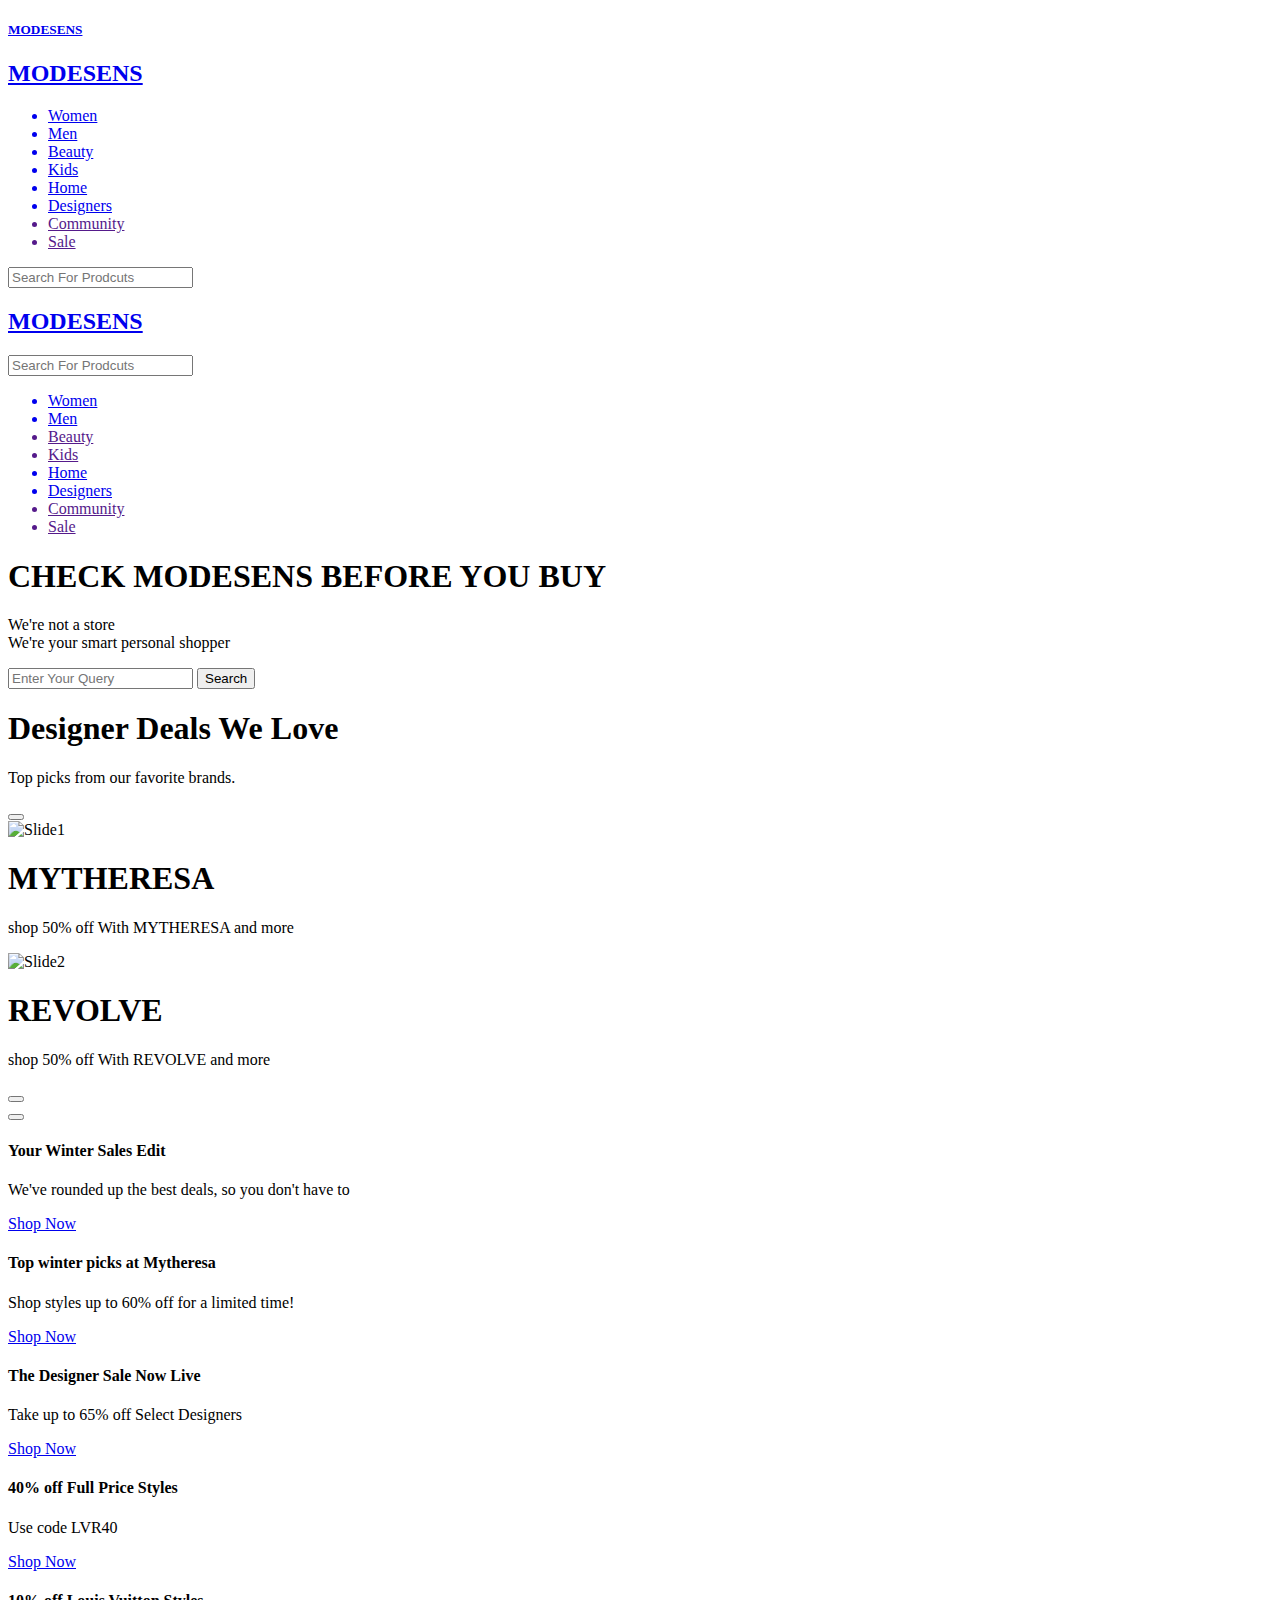
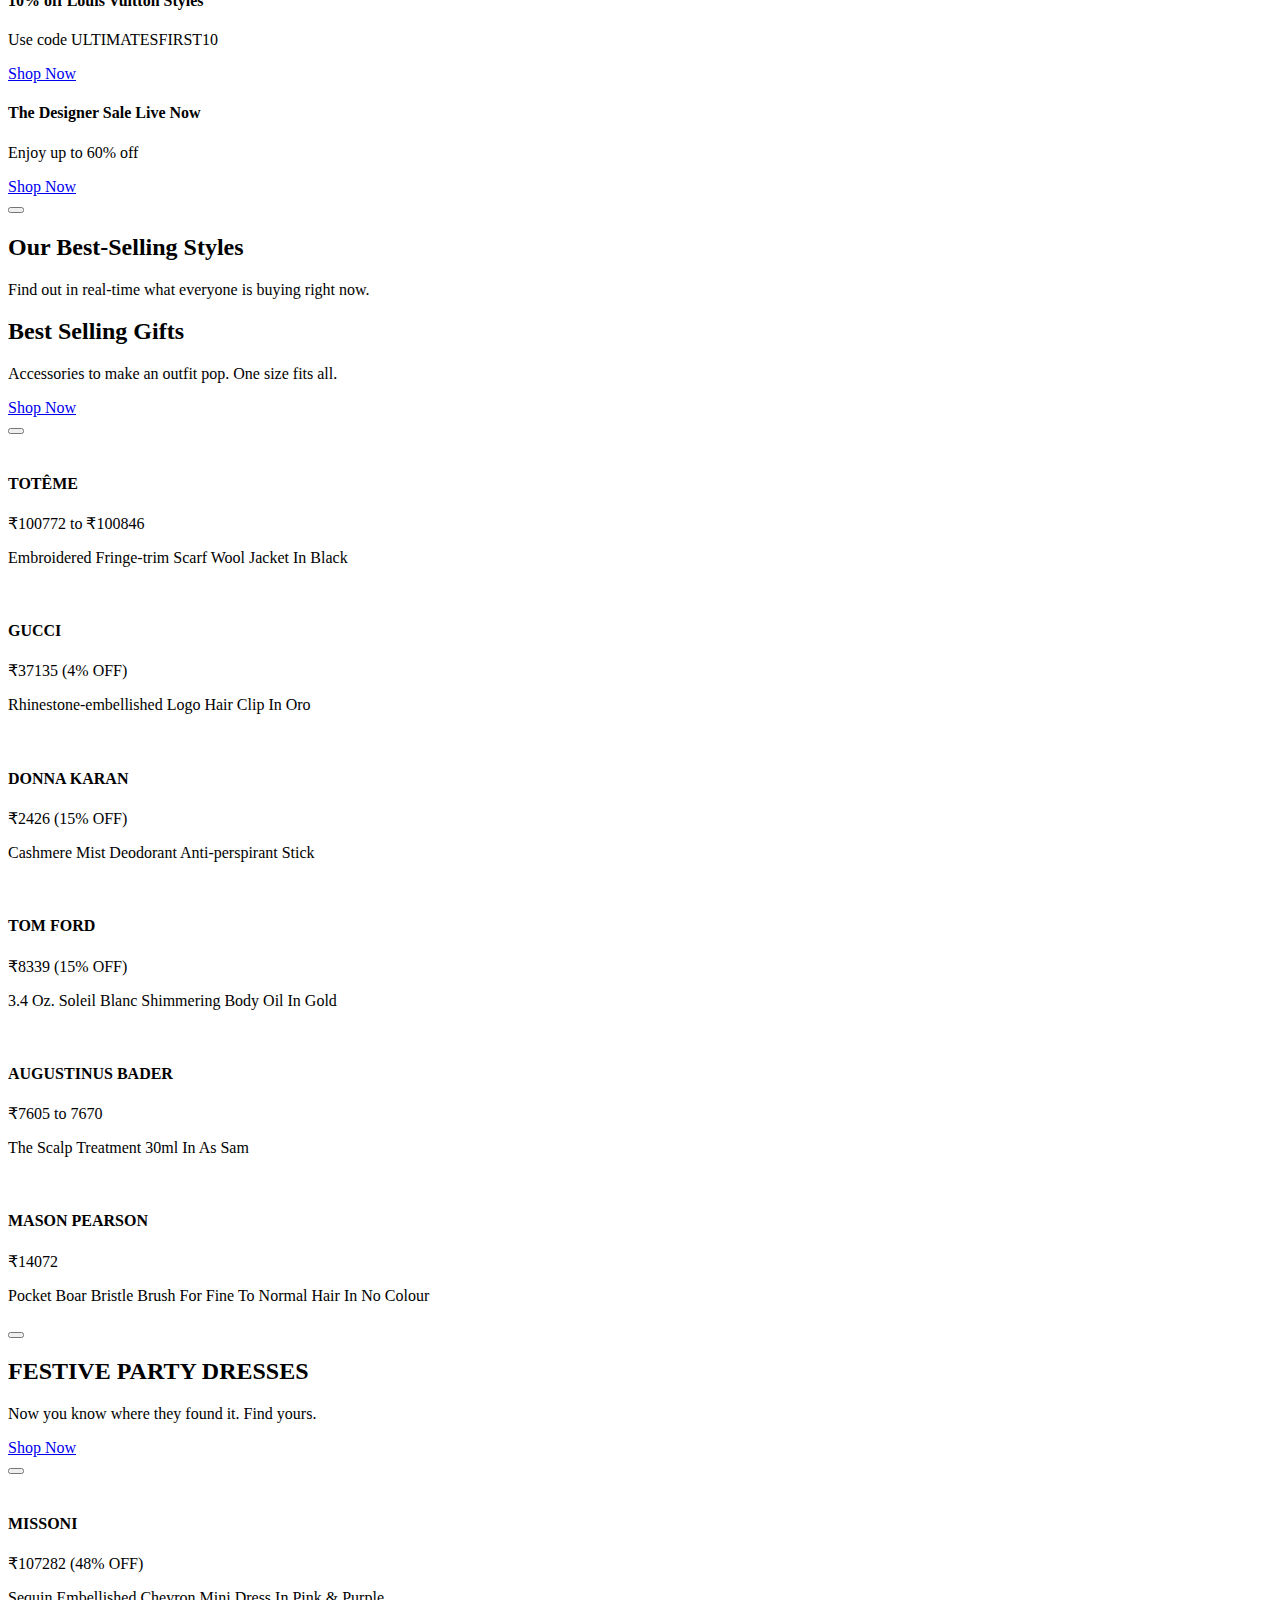
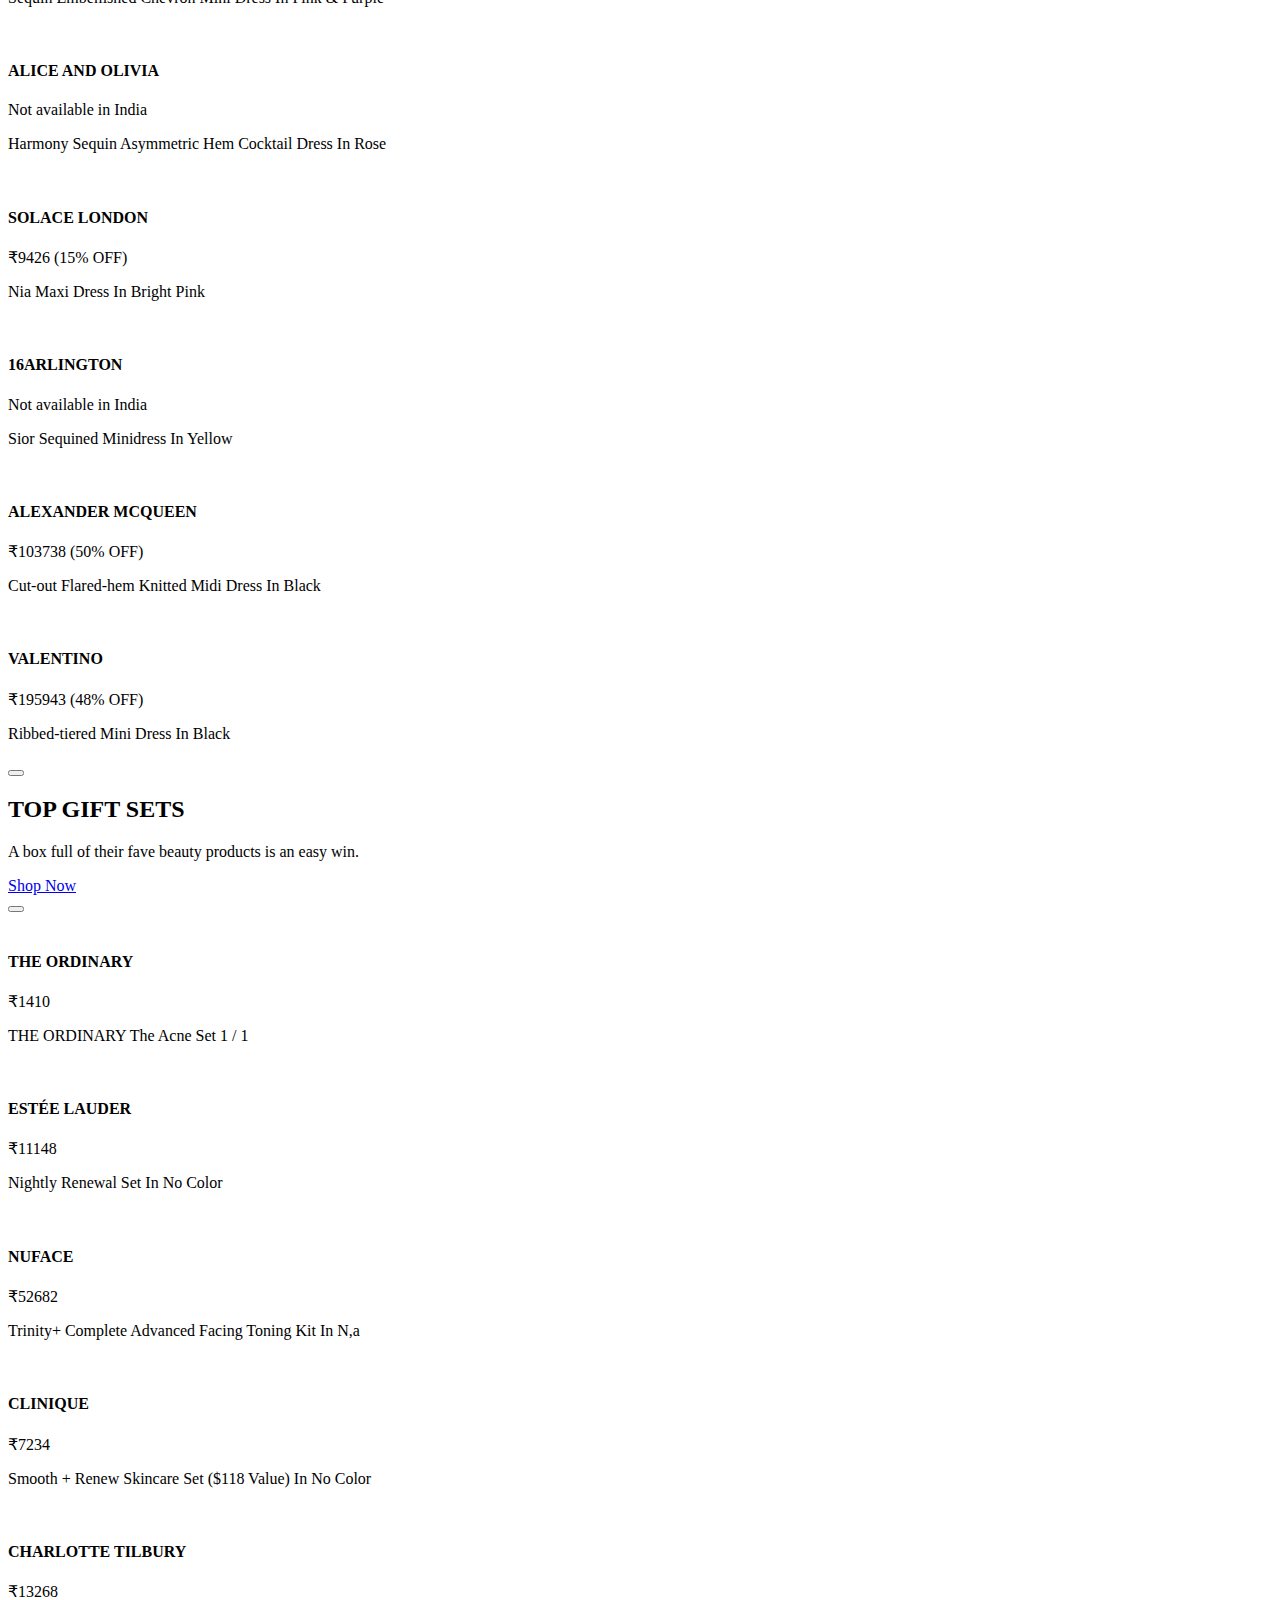
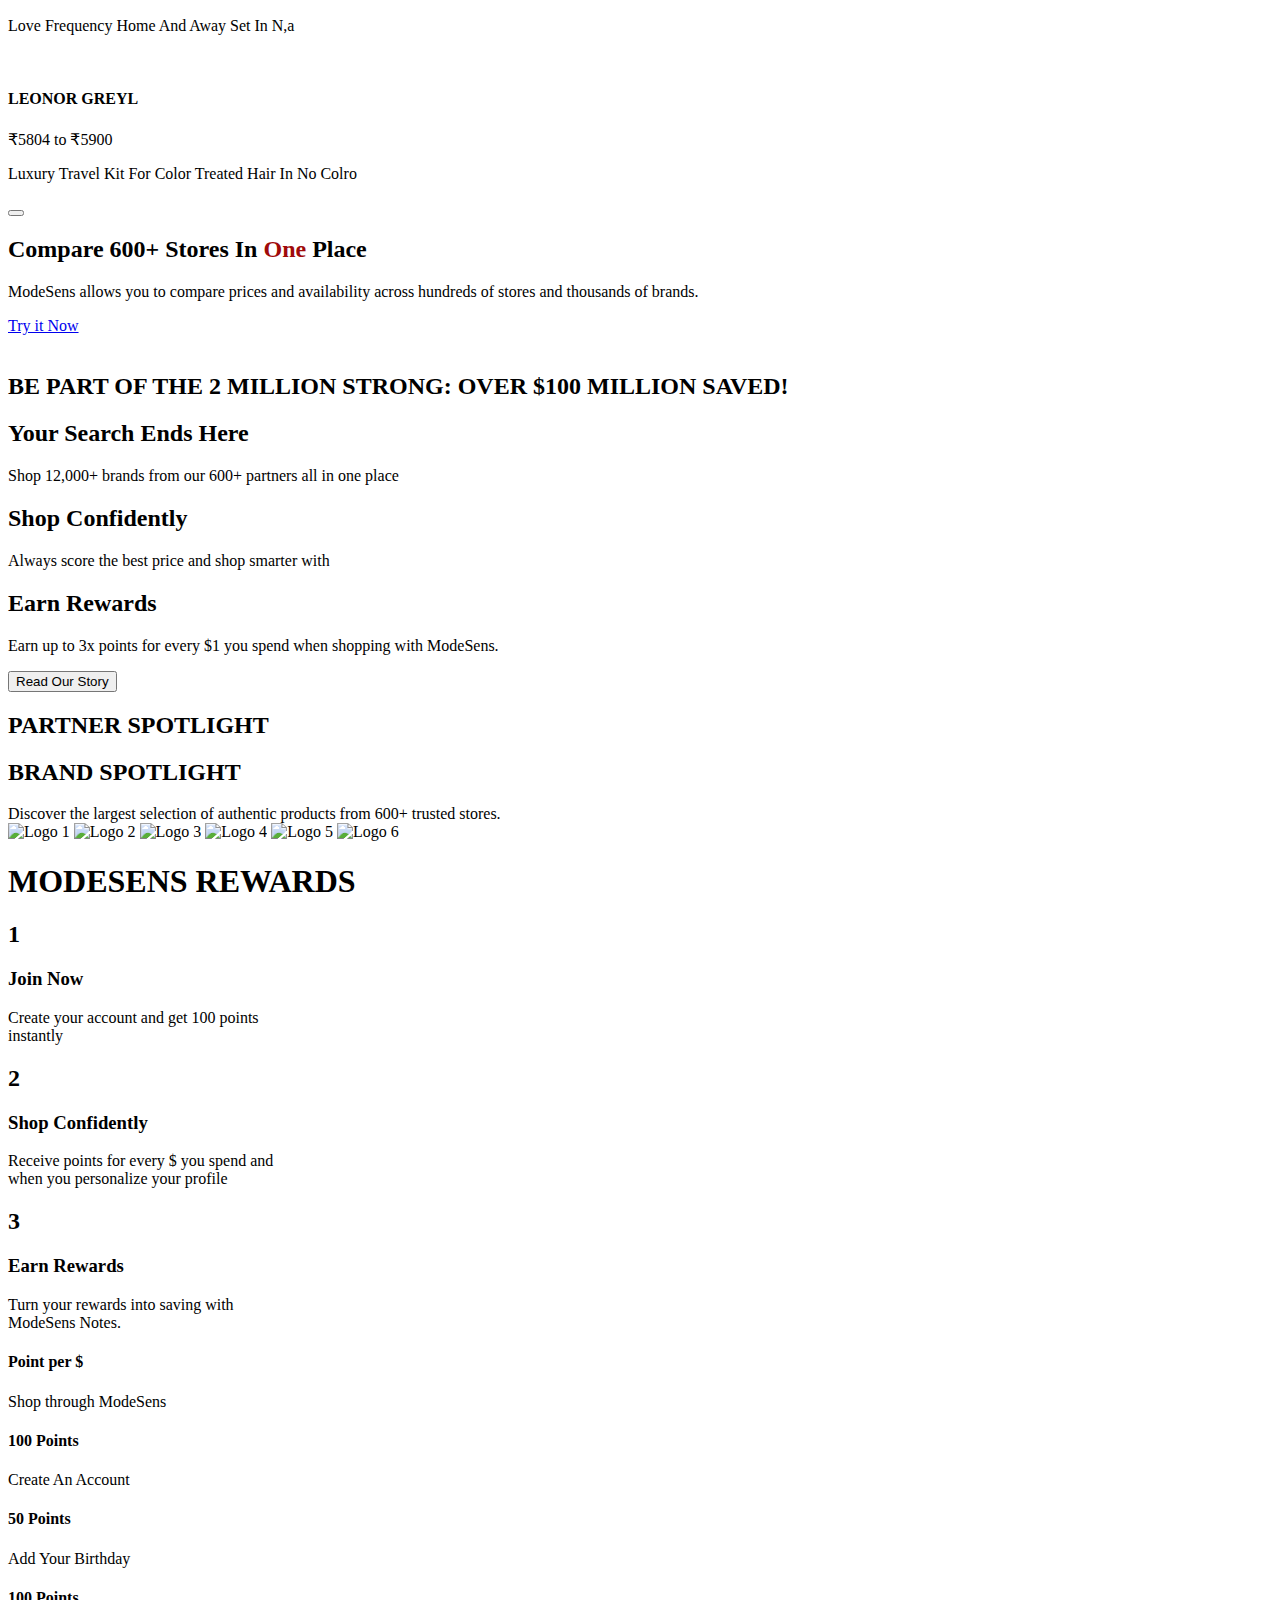
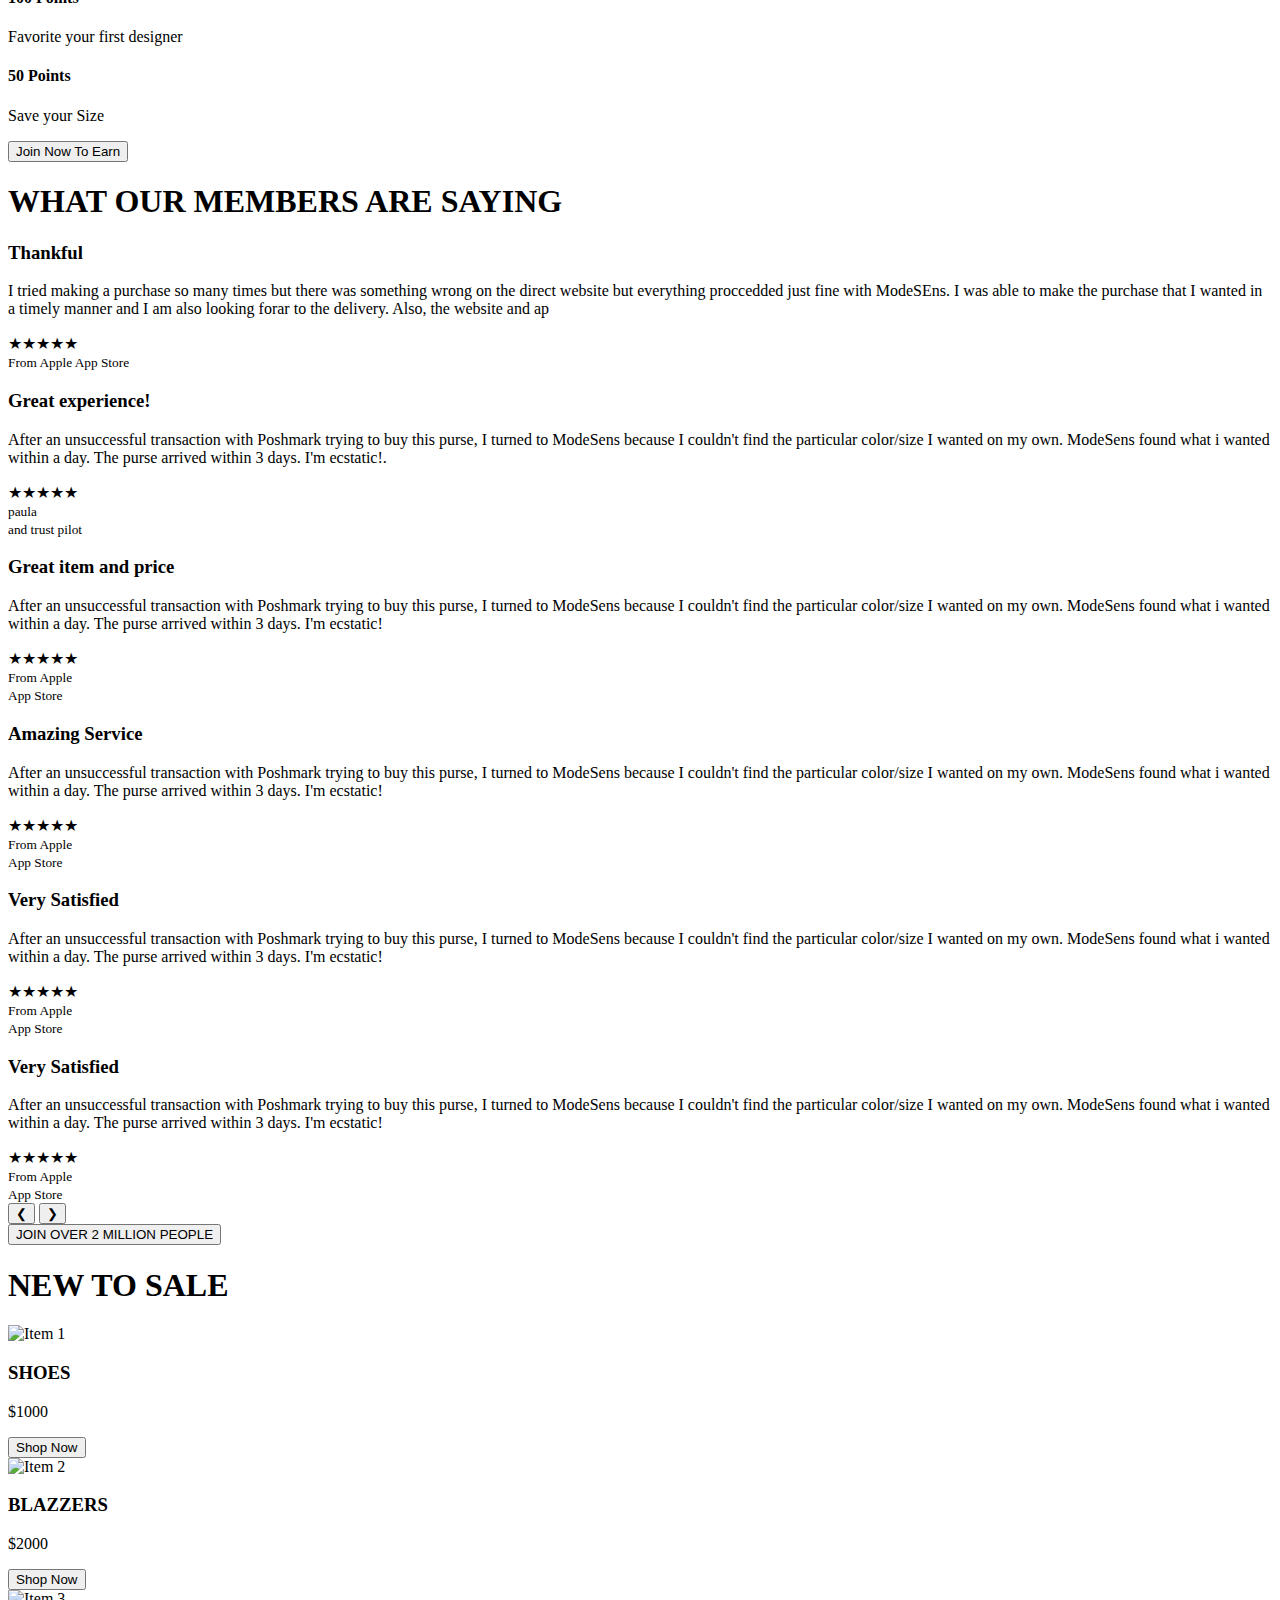
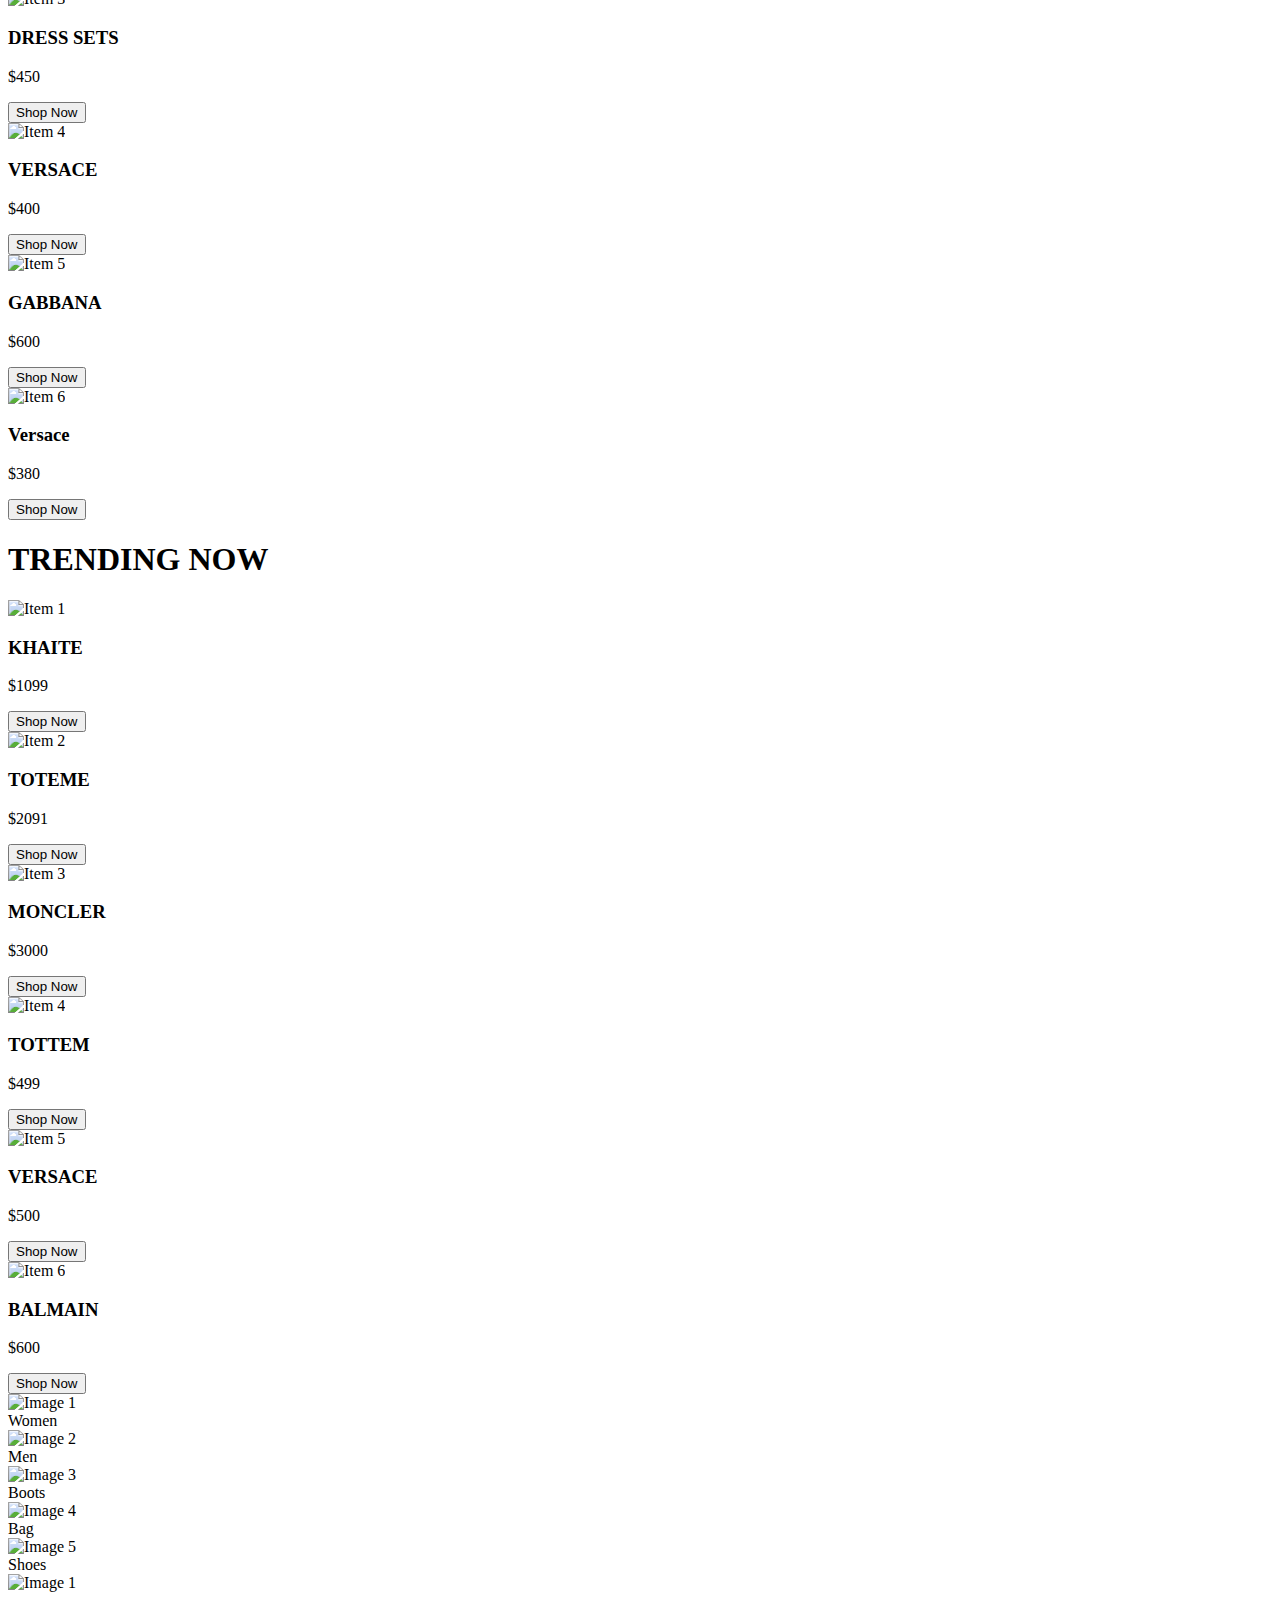
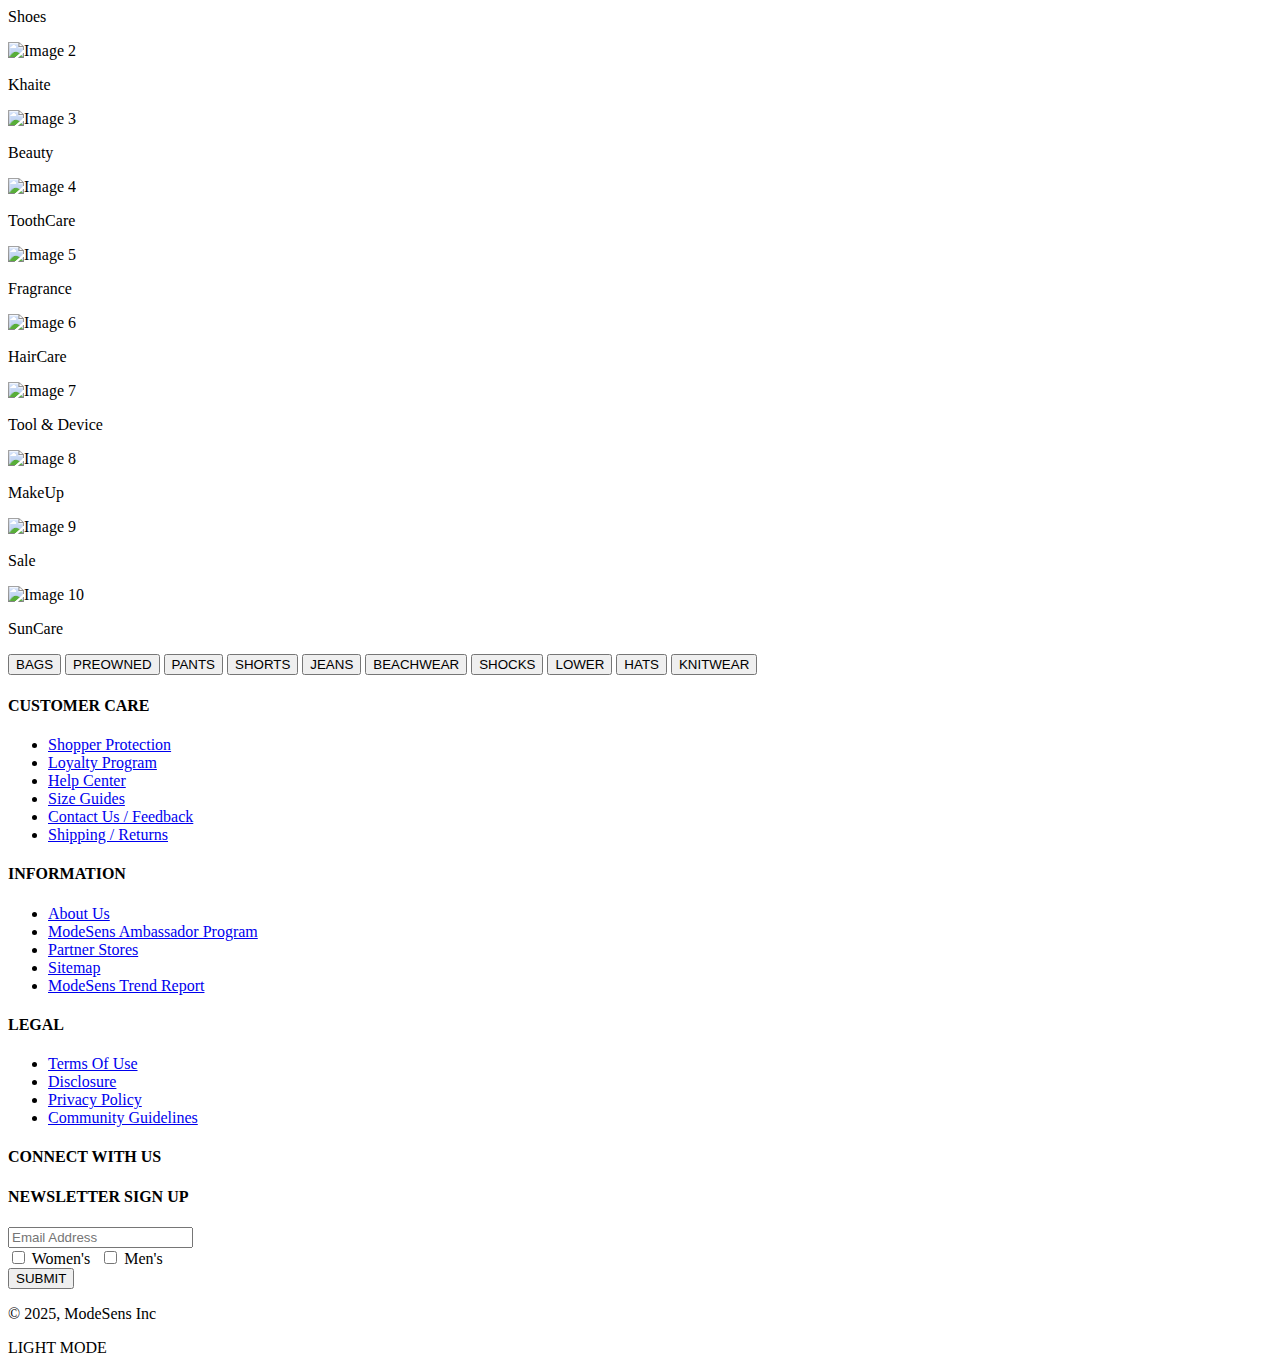
==== commit bdd6fc74: "minor bug fixes" ====
--- a/index.html
+++ b/index.html
@@ -126,11 +126,13 @@
                                 </div>
                                 <div class="relative1">
                                     <h1 >MYTHERESA</h1>
+                                    <p>shop 50% off With MYTHERESA and more</p>
                                 </div>
                                 <div class="slide hero-slide">
                                     <img src="https://www.mytheresa.com/content/1356/704/65/bcab679f-e331-4007-a6bd-aaafd8399ec8.jpg" alt="Slide2">
                                     <div class="relative1">
-                                        <h1>MYTHERESA</h1>
+                                        <h1>REVOLVE</h1>
+                                        <p>shop 50% off With REVOLVE and more</p>
                                     </div>
                                 </div>
                 </div>
@@ -988,7 +990,7 @@
           </div>
         
           <div class="footer-bottom">
-            <p>© 2024, ModeSens Inc</p>
+            <p>© 2025, ModeSens Inc</p>
             <span class="mode-toggle">LIGHT MODE</span>
             <div class="icon-container">
               <div><i class="ri-pinterest-fill"></i></div>
